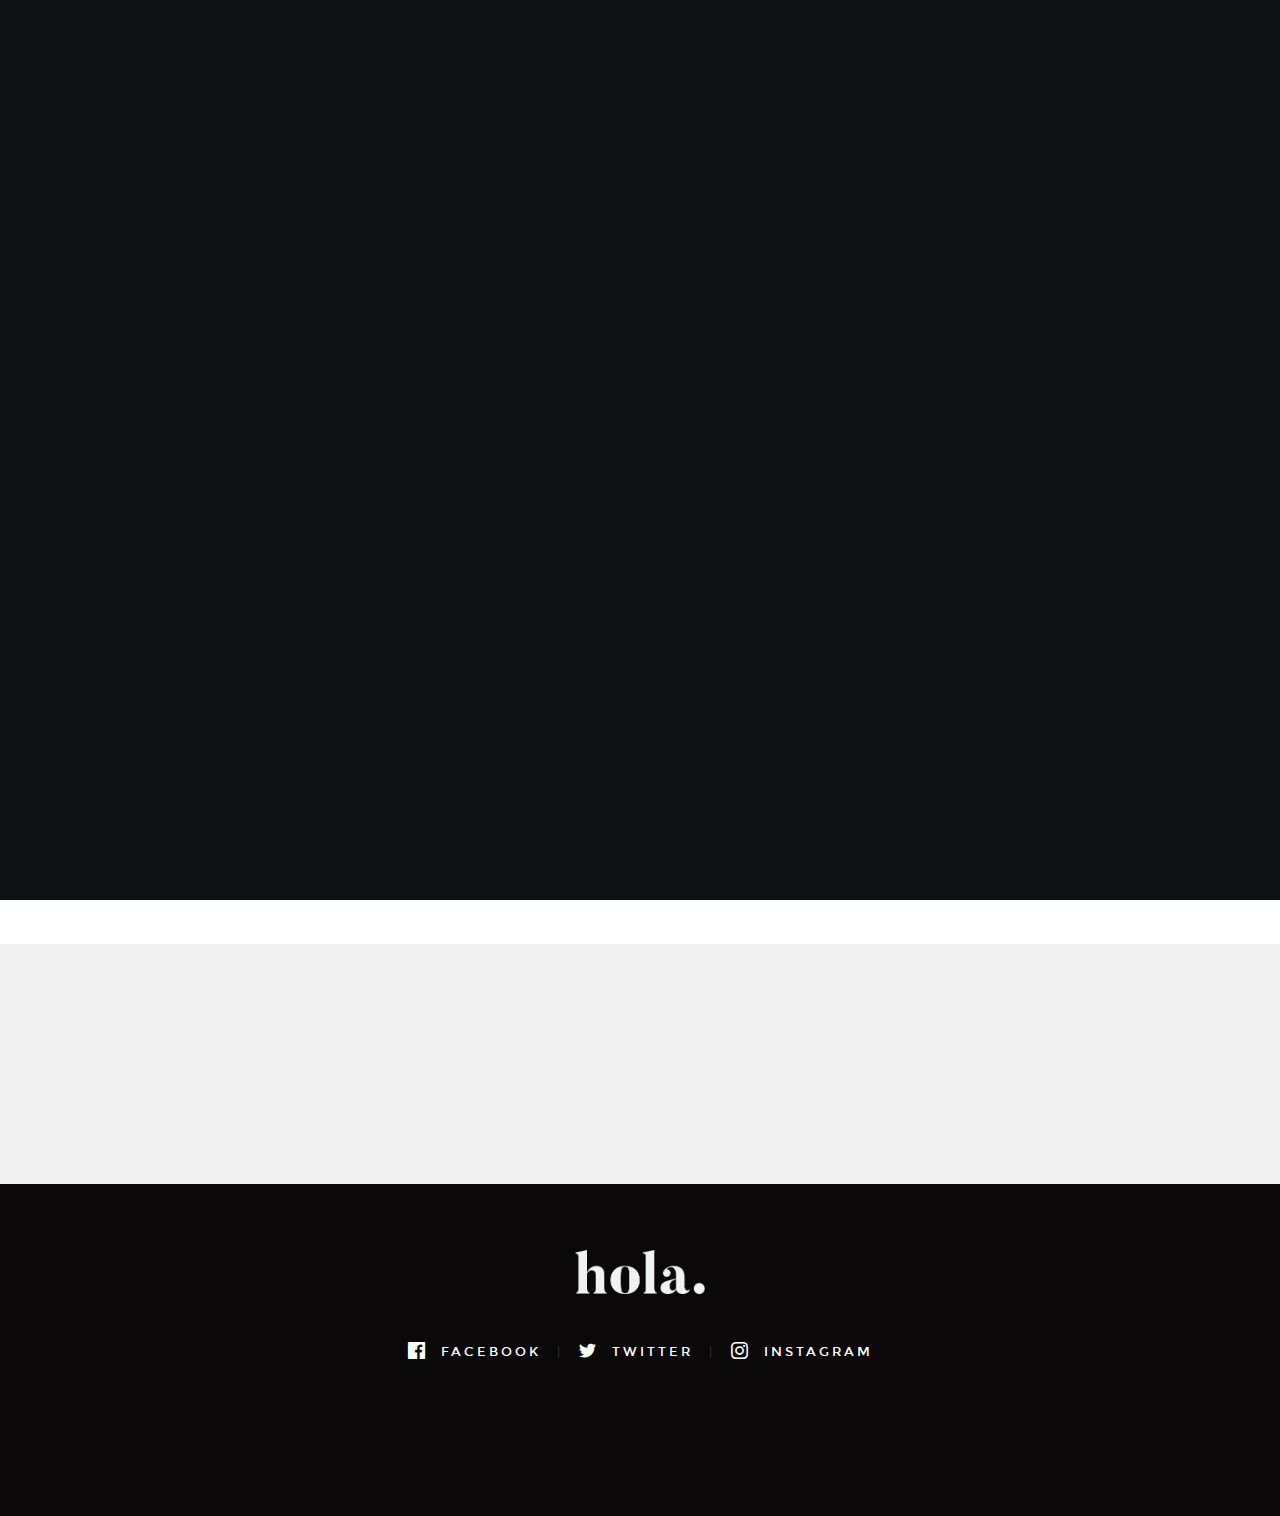
==== firstblog.html @ 87d06a42 "Added blog section for later" ====
<!DOCTYPE html>
<!--[if lt IE 9 ]><html class="no-js oldie" lang="en"> <![endif]-->
<!--[if IE 9 ]><html class="no-js oldie ie9" lang="en"> <![endif]-->
<!--[if (gte IE 9)|!(IE)]><!-->
<html class="no-js" lang="en">
<!--<![endif]-->

<head>

    <!--- basic page needs
    ================================================== -->
    <meta charset="utf-8">
    <title>Blog Single - Hola</title>
    <meta name="description" content="">
    <meta name="author" content="">

    <!-- mobile specific metas
    ================================================== -->
    <meta name="viewport" content="width=device-width, initial-scale=1">

    <!-- CSS
    ================================================== -->
    <link rel="stylesheet" href="css/base.css">
    <link rel="stylesheet" href="css/vendor.css">
    <link rel="stylesheet" href="css/main.css">

    <!-- script
    ================================================== -->
    <script src="js/modernizr.js"></script>
    <script src="js/pace.min.js"></script>

    <!-- favicons
    ================================================== -->
    <link rel="shortcut icon" href="favicon.ico" type="image/x-icon">
    <link rel="icon" href="favicon.ico" type="image/x-icon">

</head>


<body id="top">

    <!-- header
    ================================================== -->
    <header class="s-header">

        <!-- <div class="header-logo">
            <a class="site-logo" href="index.html"><img src="images/logo.png" alt="Homepage"></a>

        </div> -->

        <nav class="header-nav-wrap">
            <ul class="header-nav">
                <li><a href="index.html#home" title="home">Home</a></li>
                <li><a href="index.html#about" title="about">About</a></li>
                <li><a href="index.html#works" title="works">Works</a></li>
                <li class="current"><a href="blog.html" title="blog">Blog</a></li>
                <li><a href="index.html#contact" title="contact">Contact</a></li>
            </ul>
        </nav>

        <a class="header-menu-toggle" href="#0"><span>Menu</span></a>

    </header> <!-- end s-header -->


    <article class="blog-single">

        <!-- page header/blog hero
        ================================================== -->
        <div class="page-header page-header--single page-hero" style="background-image:url(images/blog/blog-bg-02.jpg)">

            <div class="row page-header__content narrow">
                <article class="col-full">
                    <div class="page-header__info">
                        <!-- <div class="page-header__cat">
                            <a href="#0">Branding</a><a href="#0">Design</a>
                        </div> -->
                    </div>
                    <h1 class="page-header__title">
                        <a href="#0" title="">
                            Blog coming soon.
                        </a>
                    </h1>
                    <ul class="page-header__meta">
                        <li class="date">May 23, 2019</li>
                        <li class="author">
                            By
                            <span>Alexandro Fuentelzas</span>
                        </li>
                    </ul>

                </article>
            </div>

        </div> <!-- end page-header -->

        <div class="row blog-content">
            <div class="col-full blog-content__main">

                <p class="lead">Will add content soon.</p>

                <!-- <p>Duis ex ad cupidatat tempor Excepteur cillum cupidatat fugiat nostrud cupidatat dolor sunt sint sit nisi est eu exercitation incididunt adipisicing veniam velit id fugiat enim mollit amet anim veniam dolor dolor irure velit commodo cillum sit nulla ullamco magna amet magna cupidatat qui labore cillum sit in tempor veniam consequat non laborum adipisicing aliqua ea nisi sint ut quis proident ullamco ut dolore culpa occaecat ut laboris in sit minim cupidatat ut dolor voluptate enim veniam consequat occaecat fugiat in adipisicing in amet Ut nulla nisi non ut enim aliqua laborum mollit quis nostrud sed sed.
                </p>

                <p>
                <img src="images/wheel-1000.jpg"
                     srcset="images/wheel-2000.jpg 2000w,
                        images/wheel-1000.jpg 1000w,
                        images/wheel-500.jpg 500w"
                     sizes="(max-width: 2000px) 100vw, 2000px" alt="">
                </p>

                <h2>Large Heading</h2>

                <p>Harum quidem rerum facilis est et expedita distinctio. Nam libero tempore, cum soluta nobis est eligendi optio cumque nihil impedit quo minus <a href="http://#">omnis voluptas assumenda est</a> id quod maxime placeat facere possimus, omnis dolor repellendus. Temporibus autem quibusdam et aut officiis debitis aut rerum necessitatibus saepe eveniet ut et.</p>

                <blockquote><p>This is a simple example of a styled blockquote. A blockquote tag typically specifies a section that is quoted from another source of some sort, or highlighting text in your post.</p></blockquote>

                <p>Odio dignissimos ducimus qui blanditiis praesentium voluptatum deleniti atque corrupti dolores et quas molestias excepturi sint occaecati cupiditate non provident, similique sunt in culpa. Aenean eu leo quam. Pellentesque ornare sem lacinia quam venenatis vestibulum. Nulla vitae elit libero, a pharetra augue laboris in sit minim cupidatat ut dolor voluptate enim veniam consequat occaecat fugiat in adipisicing in amet Ut nulla nisi non ut enim aliqua laborum mollit quis nostrud sed sed.</p>

                <h3>Smaller Heading</h3>

                <p>Dolores et quas molestias excepturi sint occaecati cupiditate non provident, similique sunt in culpa. Aenean eu leo quam. Pellentesque ornare sem lacinia quam venenatis vestibulum. Nulla vitae elit libero, a pharetra augue laboris in sit minim cupidatat ut dolor voluptate enim veniam consequat occaecat fugiat in adipisicing in amet Ut nulla nisi non ut enim aliqua laborum mollit quis nostrud sed sed.

<pre><code>
code {
    font-size: 1.4rem;
    margin: 0 .2rem;
    padding: .2rem .6rem;
    white-space: nowrap;
    background: #F1F1F1;
    border: 1px solid #E1E1E1;
    border-radius: 3px;
}
</code></pre>

                <p>Odio dignissimos ducimus qui blanditiis praesentium voluptatum deleniti atque corrupti dolores et quas molestias excepturi sint occaecati cupiditate non provident, similique sunt in culpa.</p>

                <ul>
                    <li>Donec nulla non metus auctor fringilla.
                        <ul>
                            <li>Lorem ipsum dolor sit amet.</li>
                            <li>Lorem ipsum dolor sit amet.</li>
                            <li>Lorem ipsum dolor sit amet.</li>
                        </ul>
                    </li>
                    <li>Donec nulla non metus auctor fringilla.</li>
                    <li>Donec nulla non metus auctor fringilla.</li>
                </ul>

                <p>Odio dignissimos ducimus qui blanditiis praesentium voluptatum deleniti atque corrupti dolores et quas molestias excepturi sint occaecati cupiditate non provident, similique sunt in culpa. Aenean eu leo quam. Pellentesque ornare sem lacinia quam venenatis vestibulum. Nulla vitae elit libero, a pharetra augue laboris in sit minim cupidatat ut dolor voluptate enim veniam consequat occaecat fugiat in adipisicing in amet Ut nulla nisi non ut enim aliqua laborum mollit quis nostrud sed sed.</p> -->

                <p class="blog-content__tags">
                    <span>Post Tags</span>

                    <span class="blog-content__tag-list">
                        <a href="#0">Tech</a>
                        <!-- <a href="#0">lectus</a>
                        <a href="#0">varius</a>
                        <a href="#0">turpis</a> -->
                    </span>

                </p>

                <div class="blog-content__pagenav">
                    <!-- <div class="blog-content__nav">
                        <div class="blog-content__prev">
                            <a href="#0" rel="prev">
                                <span>Previous Post</span>
                                Tips on Minimalist Design
                            </a>
                        </div>
                        <div class="blog-content__next">
                            <a href="#0" rel="next">
                                <span>Next Post</span>
                                Less Is More
                            </a>
                        </div>
                    </div> -->

                    <div class="blog-content__all">
                        <a href="mainblogsite.html" class="btn btn--primary">
                            View All Post
                        </a>
                    </div>
                </div>

            </div><!-- end blog-content__main -->
        </div> <!-- end blog-content -->

    </article>


    <!-- comments
    ================================================== -->
    <div class="comments-wrap">

        <div id="comments" class="row">
            <div class="col-full">

               <!-- <h3>5 Comments</h3> -->

               <!-- commentlist -->
               <!-- <ol class="commentlist">

                    <li class="depth-1 comment">

                        <div class="comment__avatar">
                            <img width="50" height="50" class="avatar" src="images/avatars/user-01.jpg" alt="">
                        </div>

                        <div class="comment__content">

                            <div class="comment__info">
                                <cite>Itachi Uchiha</cite>

                                <div class="comment__meta">
                                    <time class="comment__time">Sep 16, 2017 @ 23:05</time>
                                    <span class="sep">|</span><a class="reply" href="#">Reply</a>
                                </div>
                            </div>

                            <div class="comment__text">
                            <p>Adhuc quaerendum est ne, vis ut harum tantas noluisse, id suas iisque mei. Nec te inani ponderum vulputate,
                            facilisi expetenda has et. Iudico dictas scriptorem an vim, ei alia mentitum est, ne has voluptua praesent.</p>
                            </div>

                        </div>

                    </li>

                    <li class="thread-alt depth-1 comment">

                        <div class="comment__avatar">
                            <img width="50" height="50" class="avatar" src="images/avatars/user-04.jpg" alt="">
                        </div>

                        <div class="comment__content">

                            <div class="comment__info">
                            <cite>John Doe</cite>

                            <div class="comment__meta">
                                <time class="comment__time">Sep 16, 2017 @ 24:05</time>
                                <span class="sep">|</span><a class="reply" href="#">Reply</a>
                            </div>
                            </div>

                            <div class="comment__text">
                            <p>Sumo euismod dissentiunt ne sit, ad eos iudico qualisque adversarium, tota falli et mei. Esse euismod
                            urbanitas ut sed, et duo scaevola pericula splendide. Primis veritus contentiones nec ad, nec et
                            tantas semper delicatissimi.</p>
                            </div>

                        </div>

                        <ul class="children">

                            <li class="depth-2 comment">

                                <div class="comment__avatar">
                                    <img width="50" height="50" class="avatar" src="images/avatars/user-03.jpg" alt="">
                                </div>

                                <div class="comment__content">

                                    <div class="comment__info">
                                        <cite>Kakashi Hatake</cite>

                                        <div class="comment__meta">
                                            <time class="comment__time">Sep 16, 2017 @ 25:05</time>
                                            <span class="sep">|</span><a class="reply" href="#">Reply</a>
                                        </div>
                                    </div>

                                    <div class="comment__text">
                                        <p>Duis sed odio sit amet nibh vulputate
                                        cursus a sit amet mauris. Morbi accumsan ipsum velit. Duis sed odio sit amet nibh vulputate
                                        cursus a sit amet mauris</p>
                                    </div>

                                </div>

                                <ul class="children">

                                    <li class="depth-3 comment">

                                        <div class="comment__avatar">
                                            <img width="50" height="50" class="avatar" src="images/avatars/user-04.jpg" alt="">
                                        </div>

                                        <div class="comment__content">

                                            <div class="comment__info">
                                            <cite>John Doe</cite>

                                            <div class="comment__meta">
                                                <time class="comment__time">Sep 16, 2017 @ 25:15</time>
                                                <span class="sep">|</span><a class="reply" href="#">Reply</a>
                                            </div>
                                            </div>

                                            <div class="comment__text">
                                            <p>Investigationes demonstraverunt lectores legere me lius quod ii legunt saepius. Claritas est
                                            etiam processus dynamicus, qui sequitur mutationem consuetudium lectorum.</p>
                                            </div>

                                        </div>

                                    </li>

                                </ul>

                            </li>

                        </ul>

                    </li>

                    <li class="depth-1 comment">

                        <div class="comment__avatar">
                            <img width="50" height="50" class="avatar" src="images/avatars/user-02.jpg" alt="">
                        </div>

                        <div class="comment__content">

                            <div class="comment__info">
                            <cite>Shikamaru Nara</cite>

                            <div class="comment__meta">
                                <time class="comment-time">Sep 16, 2017 @ 25:15</time>
                                <span class="sep">|</span><a class="reply" href="#">Reply</a>
                            </div>
                            </div>

                            <div class="comment__text">
                            <p>Typi non habent claritatem insitam; est usus legentis in iis qui facit eorum claritatem.</p>
                            </div>

                        </div>

                    </li>

                </ol> --> <!-- Commentlist End -->

               <!-- respond -->
               <div class="respond">

                    <!-- <h3>Leave a Comment</h3> -->

                    <!-- <form name="contactForm" id="contactForm" method="post" action="">
                        <fieldset>

                        <div class="form-field">
                                <input name="cName" type="text" id="cName" class="full-width" placeholder="Your Name" value="">
                        </div>

                        <div class="form-field">
                                <input name="cEmail" type="text" id="cEmail" class="full-width" placeholder="Your Email" value="">
                        </div>

                        <div class="form-field">
                                <input name="cWebsite" type="text" id="cWebsite" class="full-width" placeholder="Website" value="">
                        </div>

                        <div class="message form-field">
                            <textarea name="cMessage" id="cMessage" class="full-width" placeholder="Your Message"></textarea>
                        </div>

                        <button type="submit" class="submit btn--primary">Submit</button>

                        </fieldset>
                    </form> --> <!-- Form End -->

                </div> <!-- Respond End -->

            </div> <!-- end col-full -->
        </div> <!-- end row comments -->
    </div> <!-- end comments-wrap -->


    <!-- footer
    ================================================== -->
    <footer>
            <div class="row">
                <div class="col-full">

                    <div class="footer-logo">
                        <a class="footer-site-logo" href="#0"><img src="images/logo.png" alt="Homepage"></a>
                    </div>

                    <ul class="footer-social">
                        <li><a href="#0">
                            <i class="im im-facebook" aria-hidden="true"></i>
                            <span>Facebook</span>
                        </a></li>
                        <li><a href="#0">
                            <i class="im im-twitter" aria-hidden="true"></i>
                            <span>Twitter</span>
                        </a></li>
                        <li><a href="#0">
                            <i class="im im-instagram" aria-hidden="true"></i>
                            <span>Instagram</span>
                        </a></li>

                    </ul>

                </div>
            </div>

            <div class="row footer-bottom">

                <div class="col-twelve">
                    <!-- <div class="copyright">
                        <span>© Copyright Hola 2017</span>
                        <span>Design by <a href="https://www.styleshout.com/">styleshout</a></span>
                    </div> -->

                    <div class="go-top">
                    <a class="smoothscroll" title="Back to Top" href="#top"><i class="im im-arrow-up" aria-hidden="true"></i></a>
                    </div>
                </div>

            </div> <!-- end footer-bottom -->

        </footer> <!-- end footer -->


        <div id="preloader">
            <div id="loader"></div>
        </div>


        <!-- Java Script
        ================================================== -->
        <script src="js/jquery-3.2.1.min.js"></script>
        <script src="js/plugins.js"></script>
        <script src="js/main.js"></script>

</body>

</html>
---- css/base.css ----
/* ===================================================================
 *
 *  Hola v1.0 Base Stylesheet
 *  10-02-2017
 *  ------------------------------------------------------------------
 *
 *  TOC:
 *  # Normalize
 *  # Basic/base setup styles
 *      ## Media
 *      ## Typography resets
 *      ## links
 *      ## inputs
 *  # grid
 *      ## medium size devices
 *      ## tablets
 *      ## mobile devices
 *      ## small mobile devices
 *  # block grids
 *      ## medium size devices
 *      ## tablets
 *      ## mobile devices
 *      ## small mobile devices
 *  # MISC
 *
 * =================================================================== */


/* ===================================================================
 * # normalize
 * normalize.css v5.0.0 | MIT License |
 * github.com/necolas/normalize.css
 *
 * ------------------------------------------------------------------- */

html {
    font-family: sans-serif;
    line-height: 1.15;
    -ms-text-size-adjust: 100%;
    -webkit-text-size-adjust: 100%;
}

body {
    margin: 0;
}

article, aside, footer, header, nav, section {
    display: block;
}

h1 {
    font-size: 2em;
    margin: 0.67em 0;
}

figcaption, figure, main {
    display: block;
}

figure {
    margin: 1em 40px;
}

hr {
    box-sizing: content-box;
    height: 0;
    overflow: visible;
}

pre {
    font-family: monospace, monospace;
    font-size: 1em;
}

a {
    background-color: transparent;
    -webkit-text-decoration-skip: objects;
}

a:active, a:hover {
    outline-width: 0;
}

abbr[title] {
    border-bottom: none;
    text-decoration: underline;
    text-decoration: underline dotted;
}

b, strong {
    font-weight: inherit;
}

b, strong {
    font-weight: bolder;
}

code, kbd, samp {
    font-family: monospace, monospace;
    font-size: 1em;
}

dfn {
    font-style: italic;
}

mark {
    background-color: #ff0;
    color: #000;
}

small {
    font-size: 80%;
}

sub, sup {
    font-size: 75%;
    line-height: 0;
    position: relative;
    vertical-align: baseline;
}

sub {
    bottom: -0.25em;
}

sup {
    top: -0.5em;
}

audio, video {
    display: inline-block;
}

audio:not([controls]) {
    display: none;
    height: 0;
}

img {
    border-style: none;
}

svg:not(:root) {
    overflow: hidden;
}

button, input, optgroup, select, textarea {
    font-family: sans-serif;
    font-size: 100%;
    line-height: 1.15;
    margin: 0;
}

button, input {
    overflow: visible;
}

button, select {
    text-transform: none;
}

button, html [type="button"], [type="reset"], [type="submit"] {
    -webkit-appearance: button;
}

button::-moz-focus-inner, [type="button"]::-moz-focus-inner, [type="reset"]::-moz-focus-inner, [type="submit"]::-moz-focus-inner {
    border-style: none;
    padding: 0;
}

button:-moz-focusring, [type="button"]:-moz-focusring, [type="reset"]:-moz-focusring, [type="submit"]:-moz-focusring {
    outline: 1px dotted ButtonText;
}

fieldset {
    border: 1px solid #c0c0c0;
    margin: 0 2px;
    padding: 0.35em 0.625em 0.75em;
}

legend {
    box-sizing: border-box;
    color: inherit;
    display: table;
    max-width: 100%;
    padding: 0;
    white-space: normal;
}

progress {
    display: inline-block;
    vertical-align: baseline;
}

textarea {
    overflow: auto;
}

[type="checkbox"], [type="radio"] {
    box-sizing: border-box;
    padding: 0;
}

[type="number"]::-webkit-inner-spin-button, [type="number"]::-webkit-outer-spin-button {
    height: auto;
}

[type="search"] {
    -webkit-appearance: textfield;
    outline-offset: -2px;
}

[type="search"]::-webkit-search-cancel-button, [type="search"]::-webkit-search-decoration {
    -webkit-appearance: none;
}

::-webkit-file-upload-button {
    -webkit-appearance: button;
    font: inherit;
}

details, menu {
    display: block;
}

summary {
    display: list-item;
}

canvas {
    display: inline-block;
}

template {
    display: none;
}

[hidden] {
    display: none;
}


/* ===================================================================
 * # basic/base setup styles - (_basic.scss)
 *
 * ------------------------------------------------------------------- */

html {
    font-size: 62.5%;
    box-sizing: border-box;
}

*, *::before, *::after {
    box-sizing: inherit;
}

body {
    font-weight: normal;
    line-height: 1;
    word-wrap: break-word;
    text-rendering: optimizeLegibility;
    -webkit-overflow-scrolling: touch;
    -webkit-text-size-adjust: none;
}

body, input, button {
    -moz-osx-font-smoothing: grayscale;
    -webkit-font-smoothing: antialiased;
}


/* -------------------------------------------------------------------
 * ## Media - (_basic.scss)
 * ------------------------------------------------------------------- */

img, video {
    max-width: 100%;
    height: auto;
}


/* -------------------------------------------------------------------
 * ## Typography resets - (_basic.scss)
 * ------------------------------------------------------------------- */

div, dl, dt, dd, ul, ol, li, h1, h2, h3, h4, h5, h6, pre, form, p, blockquote, th, td {
    margin: 0;
    padding: 0;
}

h1, h2, h3, h4, h5, h6 {
    -webkit-font-smoothing: auto;
    -webkit-font-smoothing: antialiased;
    -webkit-font-variant-ligatures: common-ligatures;
    -moz-font-variant-ligatures: common-ligatures;
    font-variant-ligatures: common-ligatures;
    text-rendering: optimizeLegibility;
}

em, i {
    font-style: italic;
    line-height: inherit;
}

strong, b {
    font-weight: bold;
    line-height: inherit;
}

small {
    font-size: 60%;
    line-height: inherit;
}

ol, ul {
    list-style: none;
}

li {
    display: block;
}


/* -------------------------------------------------------------------
 * ## links - (_basic.scss)
 * ------------------------------------------------------------------- */

a {
    text-decoration: none;
    line-height: inherit;
}

a img {
    border: none;
}


/* -------------------------------------------------------------------
 * ## inputs - (_basic.scss)
 * ------------------------------------------------------------------- */

fieldset {
    margin: 0;
    padding: 0;
}

input[type="email"],
input[type="number"],
input[type="search"],
input[type="text"],
input[type="tel"],
input[type="url"],
input[type="password"], textarea {
    -webkit-appearance: none;
    -moz-appearance: none;
    -ms-appearance: none;
    -o-appearance: none;
    appearance: none;
}


/* ===================================================================
 * # grid - (_grid.scss)
 *
 * ------------------------------------------------------------------- */

.row {
    width: 94%;
    max-width: 1200px;
    margin: 0 auto;
}

.row:after {
    content: "";
    display: table;
    clear: both;
}

.row .row {
    width: auto;
    max-width: none;
    margin-left: -20px;
    margin-right: -20px;
}


/* column blocks
 * -------------------------------------- */

[class*="col-"] {
    float: left;
}

[class*="col-"] + [class*="col-"].end {
    float: right;
}

[class*="col-"] {
    padding: 0 20px;
}


/* column width classes
 * -------------------------------------- */

.col-one {
    width: 8.33333%;
}

.col-two, .col-1-6 {
    width: 16.66667%;
}

.col-three, .col-1-4 {
    width: 25%;
}

.col-four, .col-1-3 {
    width: 33.33333%;
}

.col-five {
    width: 41.66667%;
}

.col-six, .col-1-2 {
    width: 50%;
}

.col-seven {
    width: 58.33333%;
}

.col-eight, .col-2-3 {
    width: 66.66667%;
}

.col-nine, .col-3-4 {
    width: 75%;
}

.col-ten, .col-5-6 {
    width: 83.33333%;
}

.col-eleven {
    width: 91.66667%;
}

.col-twelve, .col-full {
    width: 100%;
}


/* -------------------------------------------------------------------
 * ## medium size devices - (_grid.scss)
 * ------------------------------------------------------------------- */

@media only screen and (max-width: 1200px) {
    .row .row {
        margin-left: -15px;
        margin-right: -15px;
    }
    [class*="col-"] {
        padding: 0 15px;
    }
    .md-two, .md-1-6 {
        width: 16.66667%;
    }
    .md-one {
        width: 8.33333%;
    }
    .md-three, .md-1-4 {
        width: 25%;
    }
    .md-four, .md-1-3 {
        width: 33.33333%;
    }
    .md-five {
        width: 41.66667%;
    }
    .md-six, .md-1-2 {
        width: 50%;
    }
    .md-seven {
        width: 58.33333%;
    }
    .md-eight, .md-2-3 {
        width: 66.66667%;
    }
    .md-nine, .md-3-4 {
        width: 75%;
    }
    .md-ten, .md-5-6 {
        width: 83.33333%;
    }
    .md-eleven {
        width: 91.66667%;
    }
    .md-twelve, .md-full {
        width: 100%;
    }
}


/* -------------------------------------------------------------------
 * ## tablets - (_grid.scss)
 * ------------------------------------------------------------------- */

@media only screen and (max-width: 800px) {
    .row {
        width: 90%;
    }
    .tab-1-4 {
        width: 25%;
    }
    .tab-1-3 {
        width: 33.33333%;
    }
    .tab-1-2 {
        width: 50%;
    }
    .tab-2-3 {
        width: 66.66667%;
    }
    .tab-3-4 {
        width: 75%;
    }
    .tab-full {
        width: 100%;
    }
}


/* -------------------------------------------------------------------
 * ## mobile devices - (_grid.scss)
 * ------------------------------------------------------------------- */

@media only screen and (max-width: 600px) {
    .row {
        width: auto;
        padding-left: 25px;
        padding-right: 25px;
    }
    .row .row {
        margin-left: -10px;
        margin-right: -10px;
    }
    [class*="col-"] {
        padding: 0 10px;
    }
    .mob-1-4 {
        width: 25%;
    }
    .mob-1-3 {
        width: 33.33333%;
    }
    .mob-1-2 {
        width: 50%;
    }
    .mob-2-3 {
        width: 66.66667%;
    }
    .mob-3-4 {
        width: 75%;
    }
    .mob-full {
        width: 100%;
    }
}


/* -------------------------------------------------------------------
 * ## small mobile devices - (_grid.scss)
 * ------------------------------------------------------------------- */


/* stack columns on small mobile devices
 * ------------------------------------------------------------------- */

@media only screen and (max-width: 400px) {
    .row .row {
        padding-left: 0;
        padding-right: 0;
        margin-left: 0;
        margin-right: 0;
    }
    [class*="col-"] {
        width: 100% !important;
        float: none !important;
        clear: both !important;
        margin-left: 0;
        margin-right: 0;
        padding: 0;
    }
    [class*="col-"] + [class*="col-"].end {
        float: none;
    }
}


/* ===================================================================
 * # block grids - (_grid.scss)
 * ------------------------------------------------------------------- */


/*   Equally-sized columns define at row level
 * ------------------------------------------------------------------- */

[class*="block-"]:after {
    content: "";
    display: table;
    clear: both;
}

.block-1-6 .col-block {
    width: 16.66667%;
}

.block-1-5 .col-block {
    width: 20%;
}

.block-1-4 .col-block {
    width: 25%;
}

.block-1-3 .col-block {
    width: 33.33333%;
}

.block-1-2 .col-block {
    width: 50%;
}


/**
 * Clearing for block grid columns. Allow columns with
 * different heights to align properly.
 */

.block-1-6 .col-block:nth-child(6n+1),
.block-1-5 .col-block:nth-child(5n+1),
.block-1-4 .col-block:nth-child(4n+1),
.block-1-3 .col-block:nth-child(3n+1),
.block-1-2 .col-block:nth-child(2n+1) {
    clear: both;
}


/* -------------------------------------------------------------------
 * ## medium size devices - (_grid.scss)
 * ------------------------------------------------------------------- */

@media only screen and (max-width: 1200px) {
    .block-m-1-6 .col-block {
        width: 16.66667%;
    }
    .block-m-1-5 .col-block {
        width: 20%;
    }
    .block-m-1-4 .col-block {
        width: 25%;
    }
    .block-m-1-3 .col-block {
        width: 33.33333%;
    }
    .block-m-1-2 .col-block {
        width: 50%;
    }
    .block-m-full .col-block {
        width: 100%;
        clear: both;
    }
    [class*="block-m-"] .bgrid:nth-child(n) {
        clear: none;
    }
    .block-m-1-6 .col-block:nth-child(6n+1),
    .block-m-1-5 .col-block:nth-child(5n+1),
    .block-m-1-4 .col-block:nth-child(4n+1),
    .block-m-1-3 .col-block:nth-child(3n+1),
    .block-m-1-2 .col-block:nth-child(2n+1) {
        clear: both;
    }
}


/* -------------------------------------------------------------------
 * ## tablets - (_grid.scss)
 * ------------------------------------------------------------------- */

@media only screen and (max-width: 800px) {
    .block-tab-1-6 .col-block {
        width: 16.66667%;
    }
    .block-tab-1-5 .col-block {
        width: 20%;
    }
    .block-tab-1-4 .col-block {
        width: 25%;
    }
    .block-tab-1-3 .col-block {
        width: 33.33333%;
    }
    .block-tab-1-2 .col-block {
        width: 50%;
    }
    .block-tab-full .col-block {
        width: 100%;
        clear: both;
    }
    [class*="block-tab-"] .bgrid:nth-child(n) {
        clear: none;
    }
    .block-tab-1-6 .col-block:nth-child(6n+1),
    .block-tab-1-6 .col-block:nth-child(5n+1),
    .block-tab-1-4 .col-block:nth-child(4n+1),
    .block-tab-1-3 .col-block:nth-child(3n+1),
    .block-tab-1-2 .col-block:nth-child(2n+1) {
        clear: both;
    }
}


/* -------------------------------------------------------------------
 * ## mobile devices - (_grid.scss)
 * ------------------------------------------------------------------- */

@media only screen and (max-width: 600px) {
    .block-mob-1-6 .col-block {
        width: 16.66667%;
    }
    .block-mob-1-5 .col-block {
        width: 20%;
    }
    .block-mob-1-4 .col-block {
        width: 25%;
    }
    .block-mob-1-3 .col-block {
        width: 33.33333%;
    }
    .block-mob-1-2 .col-block {
        width: 50%;
    }
    .block-mob-full .col-block {
        width: 100%;
        clear: both;
    }
    [class*="block-mob-"] .bgrid:nth-child(n) {
        clear: none;
    }
    .block-mob-1-6 .col-block:nth-child(6n+1),
    .block-mob-1-5 .col-block:nth-child(5n+1),
    .block-mob-1-4 .col-block:nth-child(4n+1),
    .block-mob-1-3 .col-block:nth-child(3n+1),
    .block-mob-1-2 .col-block:nth-child(2n+1) {
        clear: both;
    }
}


/* -------------------------------------------------------------------
 * ## small mobile devices - (_grid.scss)
 * ------------------------------------------------------------------- */


/* stack columns on small mobile devices
 * ------------------------------------------------------------------- */

@media only screen and (max-width: 400px) {
    .stack .col-block {
        width: 100% !important;
        float: none !important;
        clear: both !important;
        margin-left: 0;
        margin-right: 0;
    }
}


/* ===================================================================
 * # MISC  - (_grid.scss)
 *
 * ------------------------------------------------------------------- */

.group:after {
    content: "";
    display: table;
    clear: both;
}


/* Misc Helper Styles
 * -------------------------------------- */

.is-hidden {
    display: none;
}

.is-invisible {
    visibility: hidden;
}

.antialiased {
    -webkit-font-smoothing: antialiased;
    -moz-osx-font-smoothing: grayscale;
}

.overflow-hidden {
    overflow: hidden;
}

.remove-bottom {
    margin-bottom: 0;
}

.half-bottom {
    margin-bottom: 1.5rem !important;
}

.add-bottom {
    margin-bottom: 3rem !important;
}

.no-border {
    border: none;
}

.full-width {
    width: 100%;
}

.text-center {
    text-align: center;
}

.text-left {
    text-align: left;
}

.text-right {
    text-align: right;
}

.pull-left {
    float: left;
}

.pull-right {
    float: right;
}

.align-center {
    margin-left: auto;
    margin-right: auto;
    text-align: center;
}
---- css/vendor.css ----
/* =================================================================== 
 *
 *  Hola v1.0 Vendor/Third Party CSS 
 *  10-02-2017
 *  ------------------------------------------------------------------
 *
 *  TOC:
 *  # Slick slider
 *  # PhotoSwipe Skin
 *  # Prettyprint GitHub Theme
 *
 * =================================================================== */


/* ===================================================================
 * # slick slider
 *
 * ------------------------------------------------------------------- */

.slick-slider {
    position: relative;
    display: block;
    box-sizing: border-box;
    -webkit-touch-callout: none;
    -webkit-user-select: none;
    -khtml-user-select: none;
    -moz-user-select: none;
    -ms-user-select: none;
    user-select: none;
    -ms-touch-action: pan-y;
    touch-action: pan-y;
    -webkit-tap-highlight-color: transparent;
}

.slick-list {
    position: relative;
    overflow: hidden;
    display: block;
    margin: 0;
    padding: 0;
}

.slick-list:focus {
    outline: none;
}

.slick-list.dragging {
    cursor: pointer;
    cursor: hand;
}

.slick-slider .slick-track, .slick-slider .slick-list {
    -webkit-transform: translate3d(0, 0, 0);
    -moz-transform: translate3d(0, 0, 0);
    -ms-transform: translate3d(0, 0, 0);
    -o-transform: translate3d(0, 0, 0);
    transform: translate3d(0, 0, 0);
}

.slick-track {
    position: relative;
    left: 0;
    top: 0;
    display: block;
}

.slick-track:before, .slick-track:after {
    content: "";
    display: table;
}

.slick-track:after {
    clear: both;
}

.slick-loading .slick-track {
    visibility: hidden;
}

.slick-slide {
    float: left;
    height: 100%;
    min-height: 1px;
    display: none;
}

[dir="rtl"] .slick-slide {
    float: right;
}

.slick-slide img {
    display: block;
}

.slick-slide.slick-loading img {
    display: none;
}

.slick-slide.dragging img {
    pointer-events: none;
}

.slick-initialized .slick-slide {
    display: block;
}

.slick-loading .slick-slide {
    visibility: hidden;
}

.slick-vertical .slick-slide {
    display: block;
    height: auto;
    border: 1px solid transparent;
}

.slick-arrow.slick-hidden {
    display: none;
}


/*! PhotoSwipe main CSS by Dmitry Semenov | photoswipe.com | MIT license */


/*
	Styles for basic PhotoSwipe functionality (sliding area, open/close transitions)
*/


/* pswp = photoswipe */

.pswp {
    display: none;
    position: absolute;
    width: 100%;
    height: 100%;
    left: 0;
    top: 0;
    overflow: hidden;
    -ms-touch-action: none;
    touch-action: none;
    z-index: 1500;
    -webkit-text-size-adjust: 100%;
    /* create separate layer, to avoid paint on window.onscroll in webkit/blink */
    -webkit-backface-visibility: hidden;
    outline: none;
}

.pswp * {
    -webkit-box-sizing: border-box;
    box-sizing: border-box;
}

.pswp img {
    max-width: none;
}


/* style is added when JS option showHideOpacity is set to true */

.pswp--animate_opacity {
    /* 0.001, because opacity:0 doesn't trigger Paint action, which causes lag at start of transition */
    opacity: 0.001;
    will-change: opacity;
    /* for open/close transition */
    -webkit-transition: opacity 333ms cubic-bezier(0.4, 0, 0.22, 1);
    transition: opacity 333ms cubic-bezier(0.4, 0, 0.22, 1);
}

.pswp--open {
    display: block;
}

.pswp--zoom-allowed .pswp__img {
    /* autoprefixer: off */
    cursor: -webkit-zoom-in;
    cursor: -moz-zoom-in;
    cursor: zoom-in;
}

.pswp--zoomed-in .pswp__img {
    /* autoprefixer: off */
    cursor: -webkit-grab;
    cursor: -moz-grab;
    cursor: grab;
}

.pswp--dragging .pswp__img {
    /* autoprefixer: off */
    cursor: -webkit-grabbing;
    cursor: -moz-grabbing;
    cursor: grabbing;
}


/*
	Background is added as a separate element.
	As animating opacity is much faster than animating rgba() background-color.
*/

.pswp__bg {
    position: absolute;
    left: 0;
    top: 0;
    width: 100%;
    height: 100%;
    background: #000;
    opacity: 0;
    -webkit-transform: translateZ(0);
    transform: translateZ(0);
    -webkit-backface-visibility: hidden;
    will-change: opacity;
}

.pswp__scroll-wrap {
    position: absolute;
    left: 0;
    top: 0;
    width: 100%;
    height: 100%;
    overflow: hidden;
}

.pswp__container, .pswp__zoom-wrap {
    -ms-touch-action: none;
    touch-action: none;
    position: absolute;
    left: 0;
    right: 0;
    top: 0;
    bottom: 0;
}


/* Prevent selection and tap highlights */

.pswp__container, .pswp__img {
    -webkit-user-select: none;
    -moz-user-select: none;
    -ms-user-select: none;
    user-select: none;
    -webkit-tap-highlight-color: transparent;
    -webkit-touch-callout: none;
}

.pswp__zoom-wrap {
    position: absolute;
    width: 100%;
    -webkit-transform-origin: left top;
    -ms-transform-origin: left top;
    transform-origin: left top;
    /* for open/close transition */
    -webkit-transition: -webkit-transform 333ms cubic-bezier(0.4, 0, 0.22, 1);
    transition: transform 333ms cubic-bezier(0.4, 0, 0.22, 1);
}

.pswp__bg {
    will-change: opacity;
    /* for open/close transition */
    -webkit-transition: opacity 333ms cubic-bezier(0.4, 0, 0.22, 1);
    transition: opacity 333ms cubic-bezier(0.4, 0, 0.22, 1);
}

.pswp--animated-in .pswp__bg, .pswp--animated-in .pswp__zoom-wrap {
    -webkit-transition: none;
    transition: none;
}

.pswp__container, .pswp__zoom-wrap {
    -webkit-backface-visibility: hidden;
}

.pswp__item {
    position: absolute;
    left: 0;
    right: 0;
    top: 0;
    bottom: 0;
    overflow: hidden;
}

.pswp__img {
    position: absolute;
    width: auto;
    height: auto;
    top: 0;
    left: 0;
}


/*
	stretched thumbnail or div placeholder element (see below)
	style is added to avoid flickering in webkit/blink when layers overlap
*/

.pswp__img--placeholder {
    -webkit-backface-visibility: hidden;
}


/*
	div element that matches size of large image
	large image loads on top of it
*/

.pswp__img--placeholder--blank {
    background: #222;
}

.pswp--ie .pswp__img {
    width: 100% !important;
    height: auto !important;
    left: 0;
    top: 0;
}


/*
	Error message appears when image is not loaded
	(JS option errorMsg controls markup)
*/

.pswp__error-msg {
    position: absolute;
    left: 0;
    top: 50%;
    width: 100%;
    text-align: center;
    font-size: 14px;
    line-height: 16px;
    margin-top: -8px;
    color: #CCC;
}

.pswp__error-msg a {
    color: #CCC;
    text-decoration: underline;
}


/* ===================================================================
 * # PhotoSwipe Skin
 *
 * ------------------------------------------------------------------- */


/*
    Contents:

    1. Buttons
    2. Share modal and links
    3. Index indicator ("1 of X" counter)
    4. Caption
    5. Loading indicator
    6. Additional styles (root element, top bar, idle state, hidden state, etc.)
*/


/* -------------------------------------------------------------------
 * ## 1. buttons
 * ------------------------------------------------------------------- */


/* <button> css reset */

.pswp__button {
    width: 44px;
    height: 44px;
    line-height: 1;
    position: relative;
    background: none;
    cursor: pointer;
    overflow: visible;
    -webkit-appearance: none;
    display: block;
    border: 0;
    padding: 0;
    margin: 0;
    float: right;
    opacity: 0.6;
    -webkit-transition: opacity 0.2s;
    transition: opacity 0.2s;
    -webkit-box-shadow: none;
    box-shadow: none;
}

.pswp__button:focus, .pswp__button:hover {
    opacity: 1;
    background-color: transparent;
}

.pswp__button:active {
    outline: none;
    opacity: 0.9;
}

.pswp__button::-moz-focus-inner {
    padding: 0;
    border: 0;
}


/* 
pswp__ui--over-close class it added when mouse is 
over element that should close gallery 
*/

.pswp__ui--over-close .pswp__button--close {
    opacity: 1;
}

.pswp__button, .pswp__button--arrow--left:before, .pswp__button--arrow--right:before {
    background: url(../images/photoswipe/default-skin.png) 0 0 no-repeat;
    background-size: 264px 88px;
    width: 44px;
    height: 44px;
}

@media (-webkit-min-device-pixel-ratio: 1.1), (-webkit-min-device-pixel-ratio: 1.09375), (min-resolution: 105dpi), (min-resolution: 1.1dppx) {
    /* Serve SVG sprite if browser supports SVG and resolution is more than 105dpi */
    .pswp--svg .pswp__button, .pswp--svg .pswp__button--arrow--left:before, .pswp--svg .pswp__button--arrow--right:before {
        background-image: url(images/photoswipe/default-skin.svg);
    }
    .pswp--svg .pswp__button--arrow--left, .pswp--svg .pswp__button--arrow--right {
        background: none;
    }
}

.pswp__button--close {
    background-position: 0 -44px;
}

.pswp__button--share {
    background-position: -44px -44px;
}

.pswp__button--fs {
    display: none;
}

.pswp--supports-fs .pswp__button--fs {
    display: block;
}

.pswp--fs .pswp__button--fs {
    background-position: -44px 0;
}

.pswp__button--zoom {
    display: none;
    background-position: -88px 0;
}

.pswp--zoom-allowed .pswp__button--zoom {
    display: block;
}

.pswp--zoomed-in .pswp__button--zoom {
    background-position: -132px 0;
}


/* no arrows on touch screens */

.pswp--touch .pswp__button--arrow--left, .pswp--touch .pswp__button--arrow--right {
    visibility: hidden;
}


/*
Arrow buttons hit area
(icon is added to :before pseudo-element)
*/

.pswp__button--arrow--left, .pswp__button--arrow--right {
    background: none;
    top: 50%;
    margin-top: -22px;
    width: 30px;
    height: 32px;
    position: absolute;
}

.pswp__button--arrow--left {
    left: 12px;
}

.pswp__button--arrow--right {
    right: 12px;
}

.pswp__button--arrow--left:before, .pswp__button--arrow--right:before {
    content: '';
    top: 0;
    background-color: rgba(0, 0, 0, 0.3);
    height: 30px;
    width: 32px;
    position: absolute;
    border-radius: 3px;
}

.pswp__button--arrow--left:before {
    left: 6px;
    background-position: -138px -44px;
}

.pswp__button--arrow--right:before {
    right: 6px;
    background-position: -94px -44px;
}


/* -------------------------------------------------------------------
 * ## 2. Share modal/popup and links
 * ------------------------------------------------------------------- */

.pswp__counter, .pswp__share-modal {
    -webkit-user-select: none;
    -moz-user-select: none;
    -ms-user-select: none;
    user-select: none;
}

.pswp__share-modal {
    display: block;
    background: rgba(0, 0, 0, 0.5);
    width: 100%;
    height: 100%;
    top: 0;
    left: 0;
    padding: 10px;
    position: absolute;
    z-index: 1600;
    opacity: 0;
    -webkit-transition: opacity 0.25s ease-out;
    transition: opacity 0.25s ease-out;
    -webkit-backface-visibility: hidden;
    will-change: opacity;
}

.pswp__share-modal--hidden {
    display: none;
}

.pswp__share-tooltip {
    z-index: 1620;
    position: absolute;
    background: #FFF;
    top: 56px;
    border-radius: 3px;
    display: block;
    width: auto;
    right: 44px;
    -webkit-box-shadow: 0 2px 5px rgba(0, 0, 0, 0.25);
    box-shadow: 0 2px 5px rgba(0, 0, 0, 0.25);
    -webkit-transform: translateY(6px);
    -ms-transform: translateY(6px);
    transform: translateY(6px);
    -webkit-transition: -webkit-transform 0.25s;
    transition: transform 0.25s;
    -webkit-backface-visibility: hidden;
    will-change: transform;
}

.pswp__share-tooltip a {
    display: block;
    padding: 9px 15px;
    color: #000;
    text-decoration: none;
    font-size: 13px;
    line-height: 18px;
}

.pswp__share-tooltip a:hover {
    text-decoration: none;
    color: #000;
}

.pswp__share-tooltip a:first-child {
    /* round corners on the first/last list item */
    border-radius: 3px 3px 0 0;
}

.pswp__share-tooltip a:last-child {
    border-radius: 0 0 3px 3px;
}

.pswp__share-modal--fade-in {
    opacity: 1;
}

.pswp__share-modal--fade-in .pswp__share-tooltip {
    -webkit-transform: translateY(0);
    -ms-transform: translateY(0);
    transform: translateY(0);
}


/* increase size of share links on touch devices */

.pswp--touch .pswp__share-tooltip a {
    padding: 16px 12px;
}

a.pswp__share--facebook:before {
    content: '';
    display: block;
    width: 0;
    height: 0;
    position: absolute;
    top: -12px;
    right: 15px;
    border: 6px solid transparent;
    border-bottom-color: #FFF;
    -webkit-pointer-events: none;
    -moz-pointer-events: none;
    pointer-events: none;
}

a.pswp__share--facebook:hover {
    background: #3E5C9A;
    color: #FFF;
}

a.pswp__share--facebook:hover:before {
    border-bottom-color: #3E5C9A;
}

a.pswp__share--twitter:hover {
    background: #55ACEE;
    color: #FFF;
}

a.pswp__share--pinterest:hover {
    background: #CCC;
    color: #CE272D;
}

a.pswp__share--download:hover {
    background: #DDD;
}


/* -------------------------------------------------------------------
 * ## 3. Index indicator ("1 of X" counter)
 * ------------------------------------------------------------------- */

.pswp__counter {
    position: absolute;
    left: 6px;
    top: 0;
    height: 44px;
    font-size: 13px;
    line-height: 44px;
    color: #FFF;
    opacity: 0.75;
    padding: 0 10px;
}


/* -------------------------------------------------------------------
 * ## 4. Caption
 * ------------------------------------------------------------------- */

.pswp__caption {
    position: absolute;
    left: 0;
    bottom: 0;
    width: 100%;
    min-height: 45px;
}

.pswp__caption h4 {
    font-size: 1.8rem;
    line-height: 1.333;
    margin: 0 0 .6rem;
    color: #FFFFFF;
}

.pswp__caption small {
    font-size: 11px;
    color: rgba(255, 255, 255, 0.5);
}

.pswp__caption__center {
    text-align: center;
    max-width: 900px;
    margin: 0 auto;
    font-size: 13px;
    padding: 10px;
    line-height: 20px;
    color: rgba(255, 255, 255, 0.5);
}

.pswp__caption--empty {
    display: none;
}


/* Fake caption element, used to calculate height of next/prev image */

.pswp__caption--fake {
    visibility: hidden;
}


/* -------------------------------------------------------------------
 * ## 5. Loading indicator (preloader)
 * You can play with it here - http://codepen.io/dimsemenov/pen/yyBWoR
 * ------------------------------------------------------------------- */

.pswp__preloader {
    width: 44px;
    height: 44px;
    position: absolute;
    top: 0;
    left: 50%;
    margin-left: -22px;
    opacity: 0;
    -webkit-transition: opacity 0.25s ease-out;
    transition: opacity 0.25s ease-out;
    will-change: opacity;
    direction: ltr;
}

.pswp__preloader__icn {
    width: 20px;
    height: 20px;
    margin: 12px;
}

.pswp__preloader--active {
    opacity: 1;
}

.pswp__preloader--active .pswp__preloader__icn {
    /* We use .gif in browsers that don't support CSS animation */
    background: url(..images/photoswipe/preloader.gif) 0 0 no-repeat;
}

.pswp--css_animation .pswp__preloader--active {
    opacity: 1;
}

.pswp--css_animation .pswp__preloader--active .pswp__preloader__icn {
    -webkit-animation: clockwise 500ms linear infinite;
    animation: clockwise 500ms linear infinite;
}

.pswp--css_animation .pswp__preloader--active .pswp__preloader__donut {
    -webkit-animation: donut-rotate 1000ms cubic-bezier(0.4, 0, 0.22, 1) infinite;
    animation: donut-rotate 1000ms cubic-bezier(0.4, 0, 0.22, 1) infinite;
}

.pswp--css_animation .pswp__preloader__icn {
    background: none;
    opacity: 0.75;
    width: 14px;
    height: 14px;
    position: absolute;
    left: 15px;
    top: 15px;
    margin: 0;
}

.pswp--css_animation .pswp__preloader__cut {
    /* 
			The idea of animating inner circle is based on Polymer ("material") loading indicator 
			 by Keanu Lee https://blog.keanulee.com/2014/10/20/the-tale-of-three-spinners.html
		*/
    position: relative;
    width: 7px;
    height: 14px;
    overflow: hidden;
}

.pswp--css_animation .pswp__preloader__donut {
    -webkit-box-sizing: border-box;
    box-sizing: border-box;
    width: 14px;
    height: 14px;
    border: 2px solid #FFF;
    border-radius: 50%;
    border-left-color: transparent;
    border-bottom-color: transparent;
    position: absolute;
    top: 0;
    left: 0;
    background: none;
    margin: 0;
}

@media screen and (max-width: 1024px) {
    .pswp__preloader {
        position: relative;
        left: auto;
        top: auto;
        margin: 0;
        float: right;
    }
}

@-webkit-keyframes clockwise {
    0% {
        -webkit-transform: rotate(0deg);
        transform: rotate(0deg);
    }
    100% {
        -webkit-transform: rotate(360deg);
        transform: rotate(360deg);
    }
}

@keyframes clockwise {
    0% {
        -webkit-transform: rotate(0deg);
        transform: rotate(0deg);
    }
    100% {
        -webkit-transform: rotate(360deg);
        transform: rotate(360deg);
    }
}

@-webkit-keyframes donut-rotate {
    0% {
        -webkit-transform: rotate(0);
        transform: rotate(0);
    }
    50% {
        -webkit-transform: rotate(-140deg);
        transform: rotate(-140deg);
    }
    100% {
        -webkit-transform: rotate(0);
        transform: rotate(0);
    }
}

@keyframes donut-rotate {
    0% {
        -webkit-transform: rotate(0);
        transform: rotate(0);
    }
    50% {
        -webkit-transform: rotate(-140deg);
        transform: rotate(-140deg);
    }
    100% {
        -webkit-transform: rotate(0);
        transform: rotate(0);
    }
}


/* -------------------------------------------------------------------
 * ## 6. additional styles
 * ------------------------------------------------------------------- */


/* root element of UI */

.pswp {
    font-family: "montserrat-regular", sans-serif;
}

.pswp__ui {
    -webkit-font-smoothing: auto;
    visibility: visible;
    opacity: 1;
    z-index: 1550;
}


/* top black bar with buttons and "1 of X" indicator */

.pswp__top-bar {
    position: absolute;
    left: 0;
    top: 0;
    height: 44px;
    width: 100%;
    padding: 0 6px;
}

.pswp__caption, .pswp__top-bar, .pswp--has_mouse .pswp__button--arrow--left, .pswp--has_mouse .pswp__button--arrow--right {
    -webkit-backface-visibility: hidden;
    will-change: opacity;
    -webkit-transition: opacity 333ms cubic-bezier(0.4, 0, 0.22, 1);
    transition: opacity 333ms cubic-bezier(0.4, 0, 0.22, 1);
}


/* pswp--has_mouse class is added only when two subsequent mousemove events occur */

.pswp--has_mouse .pswp__button--arrow--left, .pswp--has_mouse .pswp__button--arrow--right {
    visibility: visible;
}

.pswp__top-bar, .pswp__caption {
    background-color: rgba(0, 0, 0, 0.5);
}


/* pswp__ui--fit class is added when main image "fits" between top bar and bottom bar (caption) */

.pswp__ui--fit .pswp__top-bar, .pswp__ui--fit .pswp__caption {
    background-color: rgba(0, 0, 0, 0.3);
}


/* pswp__ui--idle class is added when mouse isn't moving for several seconds (JS option timeToIdle) */

.pswp__ui--idle .pswp__top-bar {
    opacity: 0;
}

.pswp__ui--idle .pswp__button--arrow--left, .pswp__ui--idle .pswp__button--arrow--right {
    opacity: 0;
}


/*
	pswp__ui--hidden class is added when controls are hidden
	e.g. when user taps to toggle visibility of controls
*/

.pswp__ui--hidden .pswp__top-bar, .pswp__ui--hidden .pswp__caption, .pswp__ui--hidden .pswp__button--arrow--left, .pswp__ui--hidden .pswp__button--arrow--right {
    /* Force paint & create composition layer for controls. */
    opacity: 0.001;
}


/* pswp__ui--one-slide class is added when there is just one item in gallery */

.pswp__ui--one-slide .pswp__button--arrow--left, .pswp__ui--one-slide .pswp__button--arrow--right, .pswp__ui--one-slide .pswp__counter {
    display: none;
}

.pswp__element--disabled {
    display: none !important;
}

.pswp--minimal--dark .pswp__top-bar {
    background: none;
}


/* ===================================================================
 * # Prettyprint GitHub Theme
 *
 * ------------------------------------------------------------------- */

.prettyprint {
    background: #F1F1F1;
    font-family: Menlo, 'Bitstream Vera Sans Mono', 'DejaVu Sans Mono', Monaco, Consolas, monospace;
    font-size: 12px;
    line-height: 1.5;
    border-radius: 3px;
    border: none;
}

.pln {
    color: #333333;
}

@media screen {
    .str {
        color: #dd1144;
    }
    .kwd {
        color: #333333;
    }
    .com {
        color: #999988;
    }
    .typ {
        color: #445588;
    }
    .lit {
        color: #445588;
    }
    .pun {
        color: #333333;
    }
    .opn {
        color: #333333;
    }
    .clo {
        color: #333333;
    }
    .tag {
        color: navy;
    }
    .atn {
        color: teal;
    }
    .atv {
        color: #dd1144;
    }
    .dec {
        color: #333333;
    }
    .var {
        color: teal;
    }
    .fun {
        color: #990000;
    }
}

@media print, projection {
    .str {
        color: #006600;
    }
    .kwd {
        color: #006;
        font-weight: bold;
    }
    .com {
        color: #600;
        font-style: italic;
    }
    .typ {
        color: #404;
        font-weight: bold;
    }
    .lit {
        color: #004444;
    }
    .pun, .opn, .clo {
        color: #444400;
    }
    .tag {
        color: #006;
        font-weight: bold;
    }
    .atn {
        color: #440044;
    }
    .atv {
        color: #006600;
    }
}


/* Specify class=linenums on a pre to get line numbering */

ol.linenums {
    margin-top: 0;
    margin-bottom: 0;
}


/* IE indents via margin-left */

li.L0, li.L1, li.L2, li.L3, li.L4, li.L5, li.L6, li.L7, li.L8, li.L9 {
    /* */
}


/* Alternate shading for lines */

li.L1, li.L3, li.L5, li.L7, li.L9 {
    /* */
}
---- css/main.css ----
/* ===================================================================
 *
 *  Hola v1.0 Main Stylesheet
 *  10-02-2017
 *  ------------------------------------------------------------------
 *
 *  TOC:
 *  # webfonts and iconfonts
 *  # base style overrides
 *      ## links
 *  # typography & general theme styles
 *      ## lists
 *      ## responsive video container
 *      ## floated image
 *      ## tables
 *      ## spacing
 *      ## pace.js styles - minimal
 *  # forms
 *      ## style placeholder text
 *      ## Change Autocomplete styles in Chrome
 *  # buttons
 *  # additional components
 *      ## alert box
 *      ## additional typo styles
 *      ## skillbars
 *  # common and reusable theme styles
 *      ## section intro
 *      ## blog-list
 *  # header styles
 *      ## header logo
 *      ## mobile menu toggle
 *      ## navigation
 *  # home
 *      ## home content
 *      ## home social
 *      ## home animations
 *  # about
 *      ## timeline
 *  # works
 *      ## bricks/masonry
 *  # testimonials
 *  # blog
 *  # cta
 *  # stats
 *  # contact
 *  # footer
 *      ## go to top
 *  # blog styles
 *      ## blog page header
 *      ## blog content
 *      ## comments
 *
 * =================================================================== */


/* ===================================================================
 * # webfonts and iconfonts - (_document-setup.scss)
 *
 * ------------------------------------------------------------------- */

@import url("iconic/css/iconmonstr-iconic-font.min.css");
@import url("fonts.css");



/* ===================================================================
 * # base style overrides - (_document-setup.scss)
 *
 * ------------------------------------------------------------------- */

 .additionalcomments {
   font-family: "montserrat-medium", sans-serif;
     margin-top: 70px;
     margin-left: 200px;
     margin-right: 200px;
     font-size: 18px;
     line-height: 40px;
     color: #0D0A0B;
 }

html {
    font-size: 10px;
}

@media only screen and (max-width: 400px) {
    html {
        font-size: 9.375px;
    }
}

html, body {
    height: 100%;
}

body {
    background: #0a0809;
    font-family: "librebaskerville-regular", serif;
    font-size: 1.6rem;
    line-height: 1.875;
    color: #5f5f5f;
    margin: 0;
    padding: 0;
}


/* -------------------------------------------------------------------
 * ## links - (_document-setup.scss)
 * ------------------------------------------------------------------- */

a {
    color: #64B5F6;
    -webkit-transition: all 0.3s ease-in-out;
    transition: all 0.3s ease-in-out;
}

a:hover, a:focus, a:active {
    color: #191A3F;
}

a:focus {
    outline: none;
}



/* ===================================================================
 * # typography & general theme styles - (_document-setup.scss)
 *
 * ------------------------------------------------------------------- */

h1, h2, h3, h5, h6, .h01, .h02, .h03, .h04, .h05 {
    font-family: "montserrat-medium", sans-serif;
    color: #0D0A0B;
    font-style: normal;
    font-weight: normal;
    text-rendering: optimizeLegibility;
}
h4, h06 {
    font-family: "montserrat-medium", sans-serif;
    color: #64B5F6;
    font-style: normal;
    font-weight: normal;
    text-rendering: optimizeLegibility;
}

h1, .h01, h2, .h02, h3, .h03, h4, .h04 {
    margin-top: 6rem;
    margin-bottom: 1.8rem;
}

@media only screen and (max-width: 600px) {
    h1, .h01, h2, .h02, h3, .h03, h4, .h04 {
        margin-top: 5.1rem;
    }
}

h5, .h05, h6, .h06 {
    margin-top: 4.2rem;
    margin-bottom: 1.5rem;
}

@media only screen and (max-width: 600px) {
    h5, .h05, h6, .h06 {
        margin-top: 3.6rem;
        margin-bottom: 0.9rem;
    }
}

h1, .h01 {
    font-family: "montserrat-bold", sans-serif;
    font-size: 3.6rem;
    line-height: 1.25;
    letter-spacing: -.1rem;
}

@media only screen and (max-width: 600px) {
    h1, .h01 {
        font-size: 3.3rem;
        letter-spacing: -.07rem;
    }
}

h2, .h02 {
    font-size: 3rem;
    line-height: 1.3;
}

h3, .h03 {
    font-size: 2.4rem;
    line-height: 1.25;
}

h4, .h04 {
    font-size: 2.1rem;
    line-height: 1.286;
}

h5, .h05 {
    font-size: 1.6rem;
    line-height: 1.3125;
}

h6, .h06 {
    font-family: "montserrat-bold", sans-serif;
    font-size: 1.4rem;
    line-height: 1.5;
    text-transform: uppercase;
    letter-spacing: .16rem;
}

p img {
    margin: 0;
}

p.lead {
    font-family: "montserrat-regular", sans-serif;
    font-size: 2rem;
    line-height: 1.8;
    margin-bottom: 3.6rem;
    color: #0D0A0B;
}

@media only screen and (max-width: 800px) {
    p.lead {
        font-size: 1.8rem;
    }
}

em, i, strong, b {
    font-size: inherit;
    line-height: inherit;
    font-style: normal;
    font-weight: normal;
}

em, i {
    font-family: "librebaskerville-italic", serif;
}

strong, b {
    font-family: "librebaskerville-bold", serif;
}

small {
    font-size: 1.2rem;
    line-height: inherit;
}

blockquote {
    margin: 3.9rem 0;
    padding-left: 4.5rem;
    position: relative;
}

blockquote:before {
    content: "\201C";
    font-size: 10rem;
    line-height: 0px;
    margin: 0;
    color: rgba(0, 0, 0, 0.15);
    font-family: arial, sans-serif;
    position: absolute;
    top: 3.6rem;
    left: 0;
}

blockquote p {
    font-family: "montserrat-regular", sans-serif;
    padding: 0;
    font-size: 2.1rem;
    line-height: 1.857;
    color: #0D0A0B;
}

blockquote cite {
    display: block;
    font-family: "montserrat-regular", sans-serif;
    font-size: 1.4rem;
    font-style: normal;
    line-height: 1.5;
}

blockquote cite:before {
    content: "\2014 \0020";
}

blockquote cite a, blockquote cite a:visited {
    color: #6c6c6c;
    border: none;
}

abbr {
    font-family: "librebaskerville-bold", serif;
    font-variant: small-caps;
    text-transform: lowercase;
    letter-spacing: .05rem;
    color: #6c6c6c;
}

var, kbd, samp, code, pre {
    font-family: Consolas, "Andale Mono", Courier, "Courier New", monospace;
}

pre {
    padding: 2.4rem 3rem 3rem;
    background: #F1F1F1;
    overflow-x: auto;
}

code {
    font-size: 1.4rem;
    margin: 0 .2rem;
    padding: .3rem .6rem;
    white-space: nowrap;
    background: #F1F1F1;
    border: 1px solid #E1E1E1;
    border-radius: 3px;
}

pre > code {
    display: block;
    white-space: pre;
    line-height: 2;
    padding: 0;
    margin: 0;
}

pre.prettyprint > code {
    border: none;
}

del {
    text-decoration: line-through;
}

abbr[title], dfn[title] {
    border-bottom: 1px dotted;
    cursor: help;
    text-decoration: none;
}

mark {
    background: #ffd900;
    color: #000000;
}

hr {
    border: solid rgba(0, 0, 0, 0.1);
    border-width: 1px 0 0;
    clear: both;
    margin: 2.4rem 0 1.5rem;
    height: 0;
}


/* -------------------------------------------------------------------
 * ## Lists - (_document-setup.scss)
 * ------------------------------------------------------------------- */

ol {
    list-style: decimal;
}

ul {
    list-style: disc;
}

li {
    display: list-item;
}

ol, ul {
    margin-left: 1.7rem;
}

ul li {
    padding-left: .4rem;
}

ul ul, ul ol, ol ol, ol ul {
    margin: .6rem 0 .6rem 1.7rem;
}

ul.disc li {
    display: list-item;
    list-style: none;
    padding: 0 0 0 .8rem;
    position: relative;
}

ul.disc li::before {
    content: "";
    display: inline-block;
    width: 8px;
    height: 8px;
    border-radius: 50%;
    background: #64B5F6;
    position: absolute;
    left: -17px;
    top: 11px;
    vertical-align: middle;
}

dt {
    margin: 0;
    color: #64B5F6;
}

dd {
    margin: 0 0 0 2rem;
}


/* -------------------------------------------------------------------
 * ## responsive video container - (_document-setup)
 * ------------------------------------------------------------------- */

.video-container {
    position: relative;
    padding-bottom: 56.25%;
    height: 0;
    overflow: hidden;
}

.video-container iframe,
.video-container object,
.video-container embed,
.video-container video {
    position: absolute;
    top: 0;
    left: 0;
    width: 100%;
    height: 100%;
}


/* -------------------------------------------------------------------
 * ## floated image - (_document-setup)
 * ------------------------------------------------------------------- */

img.pull-right {
    margin: 1.5rem 0 0 3rem;
}

img.pull-left {
    margin: 1.5rem 3rem 0 0;
}


/* -------------------------------------------------------------------
 * ## tables - (_document-setup.scss)
 * ------------------------------------------------------------------- */

table {
    border-width: 0;
    width: 100%;
    max-width: 100%;
    font-family: "librebaskerville-regular", serif;
}

th, td {
    padding: 1.5rem 3rem;
    text-align: left;
    border-bottom: 1px solid #E8E8E8;
}

th {
    color: #0D0A0B;
    font-family: "montserrat-bold", sans-serif;
}

td {
    line-height: 1.5;
}

th:first-child, td:first-child {
    padding-left: 0;
}

th:last-child, td:last-child {
    padding-right: 0;
}

.table-responsive {
    overflow-x: auto;
    -webkit-overflow-scrolling: touch;
}


/* -------------------------------------------------------------------
 * ## Spacing - (_document-setup.scss)
 * ------------------------------------------------------------------- */

button, .btn {
    margin-bottom: 1.2rem;
}

fieldset {
    margin-bottom: 1.5rem;
}

input,
textarea,
select,
pre,
blockquote,
figure,
table,
p,
ul,
ol,
dl,
form,
.video-container,
.ss-custom-select {
    margin-bottom: 3rem;
}


/* -------------------------------------------------------------------
 * ## pace.js styles - minimal  - (_document-setup.scss)
 * ------------------------------------------------------------------- */

.pace {
    -webkit-pointer-events: none;
    pointer-events: none;
    -webkit-user-select: none;
    -moz-user-select: none;
    user-select: none;
}

.pace-inactive {
    display: none;
}

.pace .pace-progress {
    background: #64B5F6;
    position: fixed;
    z-index: 900;
    top: 0;
    right: 100%;
    width: 100%;
    height: 4px;
}

.oldie .pace {
    display: none;
}



/* ===================================================================
 * preloader - (_preloader-2.scss)
 *
 * ------------------------------------------------------------------- */

#preloader {
    position: fixed;
    top: 0;
    left: 0;
    right: 0;
    bottom: 0;
    background: #0F1215;
    z-index: 800;
    height: 100%;
    width: 100%;
}

.no-js #preloader, .oldie #preloader {
    display: none;
}

#loader {
    position: absolute;
    left: 50%;
    top: 50%;
    width: 60px;
    height: 60px;
    margin-left: -30px;
    margin-top: -30px;
    padding: 0;
    background-color: #64B5F6;
    border-radius: 100%;
    -webkit-animation: sk-scaleout 1.0s infinite ease-in-out;
    animation: sk-scaleout 1.0s infinite ease-in-out;
}

@-webkit-keyframes sk-scaleout {
    0% {
        -webkit-transform: scale(0);
    }
    100% {
        -webkit-transform: scale(1);
        opacity: 0;
    }
}

@keyframes sk-scaleout {
    0% {
        -webkit-transform: scale(0);
        transform: scale(0);
    }
    100% {
        -webkit-transform: scale(1);
        transform: scale(1);
        opacity: 0;
    }
}



/* ===================================================================
 * # forms - (_forms.scss)
 *
 * ------------------------------------------------------------------- */

fieldset {
    border: none;
}

input[type="email"],
input[type="number"],
input[type="search"],
input[type="text"],
input[type="tel"],
input[type="url"],
input[type="password"],
textarea, select {
    display: block;
    height: 6rem;
    padding: 1.5rem 0;
    border: 0;
    outline: none;
    color: #333333;
    font-family: "montserrat-regular", sans-serif;
    font-size: 1.5rem;
    line-height: 3rem;
    max-width: 100%;
    background: transparent;
    border-bottom: 2px solid rgba(0, 0, 0, 0.15);
    -webkit-transition: all 0.3s ease-in-out;
    transition: all 0.3s ease-in-out;
}

.ss-custom-select {
    position: relative;
    padding: 0;
}

.ss-custom-select select {
    -webkit-appearance: none;
    -moz-appearance: none;
    -ms-appearance: none;
    -o-appearance: none;
    appearance: none;
    text-indent: 0.01px;
    text-overflow: '';
    margin: 0;
    line-height: 3rem;
    vertical-align: middle;
}

.ss-custom-select select option {
    padding-left: 2rem;
    padding-right: 2rem;
}

.ss-custom-select select::-ms-expand {
    display: none;
}

.ss-custom-select::after {
    border-bottom: 2px solid rgba(0, 0, 0, 0.5);
    border-right: 2px solid rgba(0, 0, 0, 0.5);
    content: '';
    display: block;
    height: 8px;
    width: 8px;
    margin-top: -7px;
    pointer-events: none;
    position: absolute;
    right: 2.4rem;
    top: 50%;
    -webkit-transform-origin: 66% 66%;
    -ms-transform-origin: 66% 66%;
    transform-origin: 66% 66%;
    -webkit-transform: rotate(45deg);
    -ms-transform: rotate(45deg);
    transform: rotate(45deg);
    -webkit-transition: all 0.15s ease-in-out;
    transition: all 0.15s ease-in-out;
}


/* IE9 and below */

.oldie .ss-custom-select::after {
    display: none;
}

textarea {
    min-height: 25rem;
}

input[type="email"]:focus,
input[type="number"]:focus,
input[type="search"]:focus,
input[type="text"]:focus,
input[type="tel"]:focus,
input[type="url"]:focus,
input[type="password"]:focus,
textarea:focus, select:focus {
    color: #000000;
    border-bottom: 2px solid black;
}

label, legend {
    font-family: "montserrat-bold", sans-serif;
    font-size: 1.4rem;
    margin-bottom: .9rem;
    line-height: 1.714;
    color: #0D0A0B;
    display: block;
}

input[type="checkbox"], input[type="radio"] {
    display: inline;
}

label > .label-text {
    display: inline-block;
    margin-left: 1rem;
    font-family: "montserrat-regular", sans-serif;
    line-height: inherit;
}

label > input[type="checkbox"], label > input[type="radio"] {
    margin: 0;
    position: relative;
    top: .15rem;
}


/* -------------------------------------------------------------------
 * ## style placeholder text - (_forms.scss)
 * ------------------------------------------------------------------- */

::-webkit-input-placeholder {
    color: #6c6c6c;
}

:-moz-placeholder {
    color: #6c6c6c;
    /* Firefox 18- */
}

::-moz-placeholder {
    color: #6c6c6c;
    /* Firefox 19+ */
}

:-ms-input-placeholder {
    color: #6c6c6c;
}

.placeholder {
    color: #6c6c6c !important;
}


/* -------------------------------------------------------------------
 * ## Change Autocomplete styles in Chrome - (_forms.scss)
 * ------------------------------------------------------------------- */

input:-webkit-autofill, input:-webkit-autofill:hover, input:-webkit-autofill:focus input:-webkit-autofill, textarea:-webkit-autofill, textarea:-webkit-autofill:hover textarea:-webkit-autofill:focus, select:-webkit-autofill, select:-webkit-autofill:hover, select:-webkit-autofill:focus {
    -webkit-text-fill-color: #cf3e3e;
    transition: background-color 5000s ease-in-out 0s;
}



/* ===================================================================
 * # buttons - (_buttons.scss)
 *
 * ------------------------------------------------------------------- */

.btn, button,
input[type="submit"],
input[type="reset"],
input[type="button"] {
    display: inline-block;
    font-family: "montserrat-semibold", sans-serif;
    font-size: 1.2rem;
    text-transform: uppercase;
    letter-spacing: .3rem;
    height: 5.4rem;
    line-height: calc(5.4rem - .6rem);
    padding: 0 3rem;
    margin: 0 .3rem 1.2rem 0;
    color: #151515;
    text-decoration: none;
    cursor: pointer;
    text-align: center;
    white-space: nowrap;
    -webkit-transition: all 0.3s ease-in-out;
    transition: all 0.3s ease-in-out;
    background-color: #c5c5c5;
    border: .3rem solid #c5c5c5;
}

.btn:hover,
button:hover,
input[type="submit"]:hover,
input[type="reset"]:hover,
input[type="button"]:hover,
.btn:focus, button:focus,
input[type="submit"]:focus,
input[type="reset"]:focus,
input[type="button"]:focus {
    background-color: #b8b8b8;
    border-color: #b8b8b8;
    color: #000000;
    outline: 0;
}


/* button primary
 * ------------------------------------------------- */

.btn.btn--primary,
button.btn--primary,
input[type="submit"].btn--primary,
input[type="reset"].btn--primary,
input[type="button"].btn--primary {
    background: #0D0A0B;
    border-color: #0D0A0B;
    color: #FFFFFF;
}

.btn.btn--primary:hover,
button.btn--primary:hover,
input[type="submit"].btn--primary:hover,
input[type="reset"].btn--primary:hover,
input[type="button"].btn--primary:hover,
.btn.btn--primary:focus,
button.btn--primary:focus,
input[type="submit"].btn--primary:focus,
input[type="reset"].btn--primary:focus,
input[type="button"].btn--primary:focus {
    background: #64B5F6;
    border-color: #64B5F6;
}


/* button modifiers
 * ------------------------------------------------- */

.btn.full-width, button.full-width {
    width: 100%;
    margin-right: 0;
}

.btn--medium, button.btn--medium {
    height: 5.7rem !important;
    line-height: calc(5.7rem - .6rem) !important;
}

.btn--large, button.btn--large {
    height: 6rem !important;
    line-height: calc(6rem - .6rem) !important;
}

.btn--stroke, button.btn--stroke {
    background: transparent !important;
    border: 0.3rem solid #000000;
    color: #000000;
}

.btn--stroke:hover, button.btn--stroke:hover {
    border: 0.3rem solid #64B5F6;
    color: #64B5F6;
}

.btn--pill, button.btn--pill {
    padding-left: 3rem !important;
    padding-right: 3rem !important;
    border-radius: 1000px !important;
}

button::-moz-focus-inner, input::-moz-focus-inner {
    border: 0;
    padding: 0;
}



/* ===================================================================
 * # additional components - (_others.scss)
 *
 * ------------------------------------------------------------------- */


/* -------------------------------------------------------------------
 * ## alert box - (_alert-box.scss)
 * ------------------------------------------------------------------- */

.alert-box {
    padding: 2.1rem 4rem 2.1rem 3rem;
    position: relative;
    margin-bottom: 3rem;
    border-radius: 3px;
    font-family: "montserrat-regular", sans-serif;
    font-size: 1.5rem;
    line-height: 1.6;
}

.alert-box__close {
    position: absolute;
    right: 1.8rem;
    top: 1.8rem;
    cursor: pointer;
}

.alert-box__close.im {
    font-size: 12px;
}

.alert-box--error {
    background-color: #ffd1d2;
    color: #e65153;
}

.alert-box--success {
    background-color: #c8e675;
    color: #758c36;
}

.alert-box--info {
    background-color: #d7ecfb;
    color: #4a95cc;
}

.alert-box--notice {
    background-color: #fff099;
    color: #bba31b;
}


/* -------------------------------------------------------------------
 * ## additional typo styles - (_additional-typo.scss)
 * ------------------------------------------------------------------- */


/* drop cap
 * ----------------------------------------------- */

.drop-cap:first-letter {
    float: left;
    margin: 0;
    padding: 1.5rem .6rem 0 0;
    font-size: 8.4rem;
    font-family: "montserrat-bold", sans-serif;
    line-height: 6rem;
    text-indent: 0;
    background: transparent;
    color: #000000;
}


/* line definition style
 * ----------------------------------------------- */

.lining dt, .lining dd {
    display: inline;
    margin: 0;
}

.lining dt + dt:before, .lining dd + dt:before {
    content: "\A";
    white-space: pre;
}

.lining dd + dd:before {
    content: ", ";
}

.lining dd + dd:before {
    content: ", ";
}

.lining dd:before {
    content: ": ";
    margin-left: -0.2em;
}


/* dictionary definition style
 * ----------------------------------------------- */

.dictionary-style dt {
    display: inline;
    counter-reset: definitions;
}

.dictionary-style dt + dt:before {
    content: ", ";
    margin-left: -0.2em;
}

.dictionary-style dd {
    display: block;
    counter-increment: definitions;
}

.dictionary-style dd:before {
    content: counter(definitions, decimal) ". ";
}


/**
 * Pull Quotes
 * -----------
 * markup:
 *
 * <aside class="pull-quote">
 *		<blockquote>
 *			<p></p>
 *		</blockquote>
 *	</aside>
 *
 * --------------------------------------------------------------------- */

.pull-quote {
    position: relative;
    padding: 2.1rem 3rem 2.1rem 0px;
}

.pull-quote:before, .pull-quote:after {
    height: 1em;
    position: absolute;
    font-size: 10rem;
    font-family: Arial, Sans-Serif;
    color: rgba(0, 0, 0, 0.15);
}

.pull-quote:before {
    content: "\201C";
    top: -3.6rem;
    left: 0;
}

.pull-quote:after {
    content: '\201D';
    bottom: 3.6rem;
    right: 0;
}

.pull-quote blockquote {
    margin: 0;
}

.pull-quote blockquote:before {
    content: none;
}


/**
 * Stats Tab
 * ---------
 * markup:
 *
 * <ul class="stats-tabs">
 *		<li><a href="#">[value]<em>[name]</em></a></li>
 *	</ul>
 *
 * Extend this object into your markup.
 *
 * --------------------------------------------------------------------- */

.stats-tabs {
    padding: 0;
    margin: 3rem 0;
}

.stats-tabs li {
    display: inline-block;
    margin: 0 1.5rem 3rem 0;
    padding: 0 1.5rem 0 0;
    border-right: 1px solid rgba(13, 10, 11, 0.15);
}

.stats-tabs li:last-child {
    margin: 0;
    padding: 0;
    border: none;
}

.stats-tabs li a {
    display: inline-block;
    font-size: 2.5rem;
    font-family: "montserrat-semibold", sans-serif;
    border: none;
    color: #151515;
}

.stats-tabs li a:hover {
    color: #64B5F6;
}

.stats-tabs li a em {
    display: block;
    margin: .6rem 0 0 0;
    font-size: 1.4rem;
    font-family: "montserrat-regular", sans-serif;
    color: #6c6c6c;
}


/* -------------------------------------------------------------------
 * ## skillbars - (_skillbars.scss)
 * ------------------------------------------------------------------- */

.skill-bars {
    list-style: none;
    margin: 6rem 0 3rem;
}

.skill-bars li {
    height: .6rem;
    background: #c9c9c9;
    width: 100%;
    margin-bottom: 6.9rem;
    padding: 0;
    position: relative;
}

.skill-bars li strong {
    position: absolute;
    left: 0;
    top: -3rem;
    font-family: "montserrat-extrabold", sans-serif;
    color: #0D0A0B;
    text-transform: uppercase;
    letter-spacing: .2rem;
    font-size: 1.4rem;
    line-height: 2.4rem;
}

.skill-bars li .progress {
    background: #000000;
    background-image: linear-gradient(to right, #191A3F, #2d462c);
    position: relative;
    height: 100%;
}

.skill-bars li .progress span {
    position: absolute;
    right: 0;
    top: -3.6rem;
    display: block;
    font-family: "montserrat-regular", sans-serif;
    color: #FFFFFF;
    font-size: 1.1rem;
    line-height: 1;
    background: #000000;
    padding: .6rem .6rem;
    border-radius: 3px;
}

.skill-bars li .progress span::after {
    position: absolute;
    left: 50%;
    bottom: -5px;
    margin-left: -5px;
    border-right: 5px solid transparent;
    border-left: 5px solid transparent;
    border-top: 5px solid #000000;
    content: "";
}

.skill-bars li .percent5 {
    width: 5%;
}

.skill-bars li .percent10 {
    width: 10%;
}

.skill-bars li .percent15 {
    width: 15%;
}

.skill-bars li .percent20 {
    width: 20%;
}

.skill-bars li .percent25 {
    width: 25%;
}

.skill-bars li .percent30 {
    width: 30%;
}

.skill-bars li .percent35 {
    width: 35%;
}

.skill-bars li .percent40 {
    width: 40%;
}

.skill-bars li .percent45 {
    width: 45%;
}

.skill-bars li .percent50 {
    width: 50%;
}

.skill-bars li .percent55 {
    width: 55%;
}

.skill-bars li .percent60 {
    width: 60%;
}

.skill-bars li .percent65 {
    width: 65%;
}

.skill-bars li .percent70 {
    width: 70%;
}

.skill-bars li .percent75 {
    width: 75%;
}

.skill-bars li .percent80 {
    width: 80%;
}

.skill-bars li .percent85 {
    width: 85%;
}

.skill-bars li .percent90 {
    width: 90%;
}

.skill-bars li .percent95 {
    width: 95%;
}

.skill-bars li .percent100 {
    width: 100%;
}



/* ===================================================================
 * # common and reusable theme styles  - (_common-styles.scss)
 *
 * ------------------------------------------------------------------- */

.wide {
    max-width: 1400px;
}

.narrow {
    max-width: 800px;
}


/* -------------------------------------------------------------------
 * ## section intro - (_common-styles.scss)
 * ------------------------------------------------------------------- */

.section-intro {
    text-align: center;
    position: relative;
}

.section-intro h1 {
    font-family: "librebaskerville-bold", serif;
    font-size: 4.8rem;
    line-height: 1.375;
    margin-top: 0;
}

.section-intro h3 {
    font-family: "montserrat-semibold", sans-serif;
    font-size: 2rem;
    color: #64B5F6;
    text-transform: uppercase;
    letter-spacing: .15rem;
    margin-top: 0;
    margin-bottom: 0;
}

.section-intro.has-bottom-sep {
    padding-bottom: 1.5rem;
    position: relative;
}

.section-intro.has-bottom-sep::after {
    display: inline-block;
    height: 1px;
    width: 240px;
    background-color: rgba(0, 0, 0, 0.1);
    text-align: center;
}


/* -------------------------------------------------------------------
 * responsive:
 * section-intro
 * ------------------------------------------------------------------- */

@media only screen and (max-width: 800px) {
    .section-intro h1 {
        font-size: 4.2rem;
    }
    .section-intro h3 {
        font-size: 1.8rem;
    }
}

@media only screen and (max-width: 600px) {
    .section-intro h1 {
        font-size: 3.6rem;
    }
    .section-intro h3 {
        font-size: 1.7rem;
    }
}

@media only screen and (max-width: 400px) {
    .section-intro h1 {
        font-size: 3.3rem;
    }
    .section-intro h3 {
        font-size: 1.6rem;
    }
}


/* -------------------------------------------------------------------
 * ## blog-list - (_common-styles.scss)
 * ------------------------------------------------------------------- */

.blog-list {
    margin-top: 6rem;
    margin-left: 0;
}

.blog-list article {
    margin-bottom: 7.2rem;
}

.blog-list article:nth-child(2n+1) {
    padding-right: 50px;
}

.blog-list article:nth-child(2n+2) {
    padding-left: 50px;
}

.blog-list h2 {
    font-family: "montserrat-medium", sans-serif;
    font-size: 3rem;
    line-height: 1.2;
    margin-top: .3rem;
    margin-bottom: 2.1rem;
    padding-bottom: 2.4rem;
    color: #0D0A0B;
    position: relative;
}

.blog-list h2 a {
    color: #0D0A0B;
}

.blog-list h2::after {
    display: block;
    content: "";
    position: absolute;
    bottom: 0;
    left: 0;
    height: 1px;
    width: 80px;
    background-color: rgba(0, 0, 0, 0.15);
}

.blog-list .blog-date {
    font-family: "montserrat-regular", sans-serif;
    font-size: 1.5rem;
    color: #64B5F6;
}

.blog-list .blog-date a {
    color: #64B5F6;
}

.blog-list .blog-date a:hover,
.blog-list .blog-date a:focus,
.blog-list .blog-date a:active {
    color: #000000;
}

.blog-list .blog-cat {
    font-family: "montserrat-medium", sans-serif;
    font-size: 1.3rem;
    text-transform: uppercase;
    letter-spacing: .2rem;
    color: #000000;
    margin-top: -.9rem;
}

.blog-list .blog-cat a {
    color: #000000;
}

.blog-list .blog-cat a:hover,
.blog-list .blog-cat a:focus,
.blog-list .blog-cat a:active {
    color: #64B5F6;
}

.blog-list .blog-cat a::after {
    content: ", ";
}

.blog-list .blog-cat a:last-child::after {
    display: none;
}


/* -------------------------------------------------------------------
 * responsive:
 * blog-list
 * ------------------------------------------------------------------- */

@media only screen and (max-width: 1200px) {
    .blog-list article:nth-child(2n+1) {
        padding-right: 40px;
    }
    .blog-list article:nth-child(2n+2) {
        padding-left: 40px;
    }
}

@media only screen and (max-width: 800px) {
    .blog-list article:nth-child(n) {
        padding: 0 15px;
    }
}

@media only screen and (max-width: 600px) {
    .blog-list article:nth-child(n) {
        padding: 0;
    }
    .blog-list h2 {
        font-size: 2.7rem;
    }
}



/* ===================================================================
 * # header styles - (_site-layout.scss)
 *
 * ------------------------------------------------------------------- */

.s-header {
    width: 100%;
    height: 72px;
    background-color: transparent;
    position: absolute;
    top: 0;
    z-index: 500;
}

.s-header.offset {
    -webkit-transform: translate3d(0, -100%, 0);
    -ms-transform: translate3d(0, -100%, 0);
    transform: translate3d(0, -100%, 0);
    -webkit-transition: all 1s ease-in-out;
    transition: all 1s ease-in-out;
}

.s-header.scrolling {
    -webkit-transform: translate3d(0, 0, 0);
    -ms-transform: translate3d(0, 0, 0);
    transform: translate3d(0, 0, 0);
}

.s-header.sticky {
    position: fixed;
    top: 0;
    background-color: #000000 !important;
    opacity: 0;
    visibility: hidden;
    z-index: 600;
}

.s-header.sticky .header-logo a {
    margin: 0;
}

.s-header.sticky .header-nav-wrap {
    top: 0;
}

.s-header.sticky.scrolling {
    opacity: 1;
    visibility: visible;
}


/* -------------------------------------------------------------------
 * ## header logo - (_site-layout.css)
 * ------------------------------------------------------------------- */

.header-logo {
    display: inline-block;
    position: absolute;
    margin: 0;
    padding: 0;
    left: 50px;
    top: 50%;
    -webkit-transform: translateY(-50%);
    -ms-transform: translateY(-50%);
    transform: translateY(-50%);
    z-index: 501;
}

.header-logo a {
    display: block;
    margin: 9px 0 0 0;
    padding: 0;
    outline: 0;
    border: none;
    width: 80px;
    -webkit-transition: all 0.3s ease-in-out;
    transition: all 0.3s ease-in-out;
}


/* -------------------------------------------------------------------
 * ## mobile menu toggle - (_site-layout.css)
 * ------------------------------------------------------------------- */

.header-menu-toggle {
    display: none;
    position: absolute;
    right: 29px;
    top: 18px;
    height: 42px;
    width: 42px;
    line-height: 42px;
    font-family: "montserrat-regular", sans-serif;
    font-size: 1.4rem;
    text-transform: uppercase;
    letter-spacing: .2rem;
    color: rgba(255, 255, 255, 0.5);
    -webkit-transition: all 0.3s ease-in-out;
    transition: all 0.3s ease-in-out;
}

.header-menu-toggle:hover, .header-menu-toggle:focus {
    color: #FFFFFF;
}

.header-menu-toggle span {
    display: block;
    width: 24px;
    height: 2px;
    margin-top: -1px;
    position: absolute;
    left: 9px;
    top: 50%;
    right: auto;
    bottom: auto;
    background-color: white;
    -webkit-transition: all 0.5s ease-in-out;
    transition: all 0.5s ease-in-out;
    font: 0/0 a;
    text-shadow: none;
    color: transparent;
}

.header-menu-toggle span::before,
.header-menu-toggle span::after {
    content: '';
    width: 100%;
    height: 100%;
    background-color: inherit;
    position: absolute;
    left: 0;
    -webkit-transition: all 0.5s ease-in-out;
    transition: all 0.5s ease-in-out;
}

.header-menu-toggle span::before {
    top: -9px;
}

.header-menu-toggle span::after {
    bottom: -9px;
}

.s-header.sticky .header-menu-toggle {
    top: 12px;
}

.header-menu-toggle.is-clicked span {
    background-color: rgba(255, 255, 255, 0);
    -webkit-transition: all 0.1s ease-in-out;
    transition: all 0.1s ease-in-out;
}

.header-menu-toggle.is-clicked span::before,
.header-menu-toggle.is-clicked span::after {
    background-color: white;
}

.header-menu-toggle.is-clicked span::before {
    top: 0;
    -webkit-transform: rotate(135deg);
    -ms-transform: rotate(135deg);
    transform: rotate(135deg);
}

.header-menu-toggle.is-clicked span::after {
    bottom: 0;
    -webkit-transform: rotate(225deg);
    -ms-transform: rotate(225deg);
    transform: rotate(225deg);
}


/* -------------------------------------------------------------------
 * ## navigation - (_site-layout.scss)
 * ------------------------------------------------------------------- */

.header-nav-wrap {
    font-family: "montserrat-bold", sans-serif;
    font-size: 11px;
    text-transform: uppercase;
    letter-spacing: .25rem;
    position: absolute;
    top: 9px;
    right: 50px;
}

.header-nav {
    display: inline-block;
    list-style: none;
    margin: 0;
    height: 72px;
}

.header-nav li {
    display: inline-block;
    padding-left: 0;
    margin-right: 2rem;
}

.header-nav li a {
    display: block;
    line-height: 72px;
    color: #FFFFFF;
}

.header-nav li.current a {
    font-family: "montserrat-extrabold", sans-serif;
    color: #64B5F6;
}


/* -------------------------------------------------------------------
 * responsive:
 * header
 * ------------------------------------------------------------------- */

@media only screen and (max-width: 800px) {
    .header-logo {
        left: 40px;
    }
    .header-nav-wrap {
        display: none;
        height: auto;
        width: 100%;
        right: auto;
        top: 0;
        left: 0;
        background-color: #000000;
        padding: 120px 40px 21px;
    }
    .header-nav-wrap .header-nav {
        display: block;
        height: auto;
        margin: 0 0 4.2rem 0;
        border-top: 1px solid rgba(255, 255, 255, 0.07);
    }
    .header-nav-wrap .header-nav li {
        display: block;
        margin: 0;
        padding: 0;
        border-bottom: 1px dotted rgba(255, 255, 255, 0.07);
    }
    .header-nav-wrap .header-nav li a {
        padding: 18px 0;
        line-height: 18px;
    }
    .header-menu-toggle {
        display: block;
    }
}


/* -------------------------------------------------------------------
 * make sure the menu is visible on larger screens
 * ------------------------------------------------------------------- */

@media only screen and (min-width: 801px) {
    .header-nav-wrap {
        display: block !important;
    }
}



/* ===================================================================
 * # home - (_site-layout.scss)
 *
 * ------------------------------------------------------------------- */

.s-home {
    width: 100%;
    height: 100%;
    min-height: 786px;
    background-color: transparent;
    position: relative;
    display: table;
}

.s-home .shadow-overlay {
    position: absolute;
    top: 0;
    left: 0;
    width: 100%;
    height: 100%;
    opacity: .8;
    background: -moz-linear-gradient(top, transparent 0%, rgba(0, 0, 0, 0.8) 100%);
    background: -webkit-linear-gradient(top, transparent 0%, rgba(0, 0, 0, 0.8) 100%);
    background: linear-gradient(to bottom, transparent 0%, rgba(0, 0, 0, 0.8) 100%);
    filter: progid: DXImageTransform.Microsoft.gradient( startColorstr='#00000000', endColorstr='#cc000000', GradientType=0);
}

.s-home .overlay {
    position: absolute;
    top: 0;
    left: 0;
    width: 100%;
    height: 100%;
    opacity: .5;
    background-color: #111111;
}

.no-js .s-home {
    background: #0D0A0B;
}


/* -------------------------------------------------------------------
 * ## home content - (_site-layout.scss)
 * ------------------------------------------------------------------- */

.home-content {
    display: table-cell;
    width: 100%;
    height: 100%;
    vertical-align: bottom;
    padding-bottom: 19.2rem;
    position: relative;
}

.home-content h3 {
    font-family: "montserrat-bold", sans-serif;
    font-size: 1.8rem;
    color: #64B5F6;
    text-transform: uppercase;
    letter-spacing: .5rem;
    position: relative;
    padding-left: 80px;
    margin-left: -30px;
    margin-bottom: .6rem;
}

.home-content h3::before {
    display: block;
    content: "";
    width: 60px;
    height: 2px;
    background-color: #64B5F6;
    margin-top: -1.5px;
    position: absolute;
    left: 0;
    top: 50%;
}

.home-content h1 {
    font-family: "librebaskerville-bold", serif;
    color: #FFFFFF;
    font-size: 6rem;
    line-height: 1.35;
    margin-top: 0;
}

.home-content__main {
    padding-right: 300px;
    position: relative;
}

.home-content__buttons {
    position: absolute;
    right: 0;
    bottom: 2.1rem;
    text-align: center;
}

.home-content__buttons .btn {
    display: block;
    width: 210px;
    border-color: #FFFFFF;
    color: #FFFFFF;
    margin: 1.5rem 0 0 0;
    letter-spacing: .25rem;
    -webkit-transition: all 0.5s ease-in-out;
    transition: all 0.5s ease-in-out;
}

.home-content__buttons .btn:hover,
.home-content__buttons .btn:focus {
    background: #FFFFFF !important;
    color: #000000;
}

.home-content__scroll {
    position: absolute;
    left: .6rem;
    bottom: -13.2rem;
}

.home-content__scroll a {
    font-family: "montserrat-semibold", sans-serif;
    font-size: 1.1rem;
    text-transform: uppercase;
    letter-spacing: .3rem;
    color: #FFFFFF;
    position: relative;
    display: inline-block;
    line-height: 3rem;
    padding-right: 2rem;
}

.home-content__scroll a::after {
    border-bottom: 2px solid #64B5F6;
    border-right: 2px solid #64B5F6;
    content: '';
    display: block;
    height: 8px;
    width: 8px;
    margin-top: -7px;
    pointer-events: none;
    position: absolute;
    right: 0;
    top: 50%;
    -webkit-transform-origin: 66% 66%;
    -ms-transform-origin: 66% 66%;
    transform-origin: 66% 66%;
    -webkit-transform: rotate(45deg);
    -ms-transform: rotate(45deg);
    transform: rotate(45deg);
    -webkit-transition: all 0.15s ease-in-out;
    transition: all 0.15s ease-in-out;
}


/* -------------------------------------------------------------------
 * ## home social - (_site-layout.scss)
 * ------------------------------------------------------------------- */

.home-social {
    font-family: "montserrat-bold", sans-serif;
    list-style: none;
    margin: 0;
    padding-bottom: 18rem;
    position: absolute;
    bottom: 0;
    right: 40px;
}

.home-social::after {
    display: block;
    content: "";
    height: 17.4rem;
    width: 1px;
    background-color: rgba(255, 255, 255, 0.08);
    position: absolute;
    bottom: 0;
    right: .75rem;
}

.home-social a {
    color: white;
    -webkit-transition: all 0.5s ease-in-out;
    transition: all 0.5s ease-in-out;
}

.home-social li {
    position: relative;
    height: 3.6rem;
}

.home-social i, .home-social span {
    position: absolute;
    top: 0;
    line-height: 3.6rem;
    -webkit-transition: all 0.5s ease-in-out;
    transition: all 0.5s ease-in-out;
}

.home-social i {
    font-size: 1.8rem;
    right: 0;
    -webkit-transform: scale(0.7);
    -ms-transform: scale(0.7);
    transform: scale(0.7);
}

.home-social span {
    color: #64B5F6;
    right: 3.6rem;
    font-size: 1.3rem;
    opacity: 0;
    visibility: hidden;
    -webkit-transform: scale(0);
    -ms-transform: scale(0);
    transform: scale(0);
    -webkit-transform-origin: 100% 50%;
    -ms-transform-origin: 100% 50%;
    transform-origin: 100% 50%;
}

.home-social li:hover span {
    opacity: 1;
    visibility: visible;
    -webkit-transform: scale(1);
    -ms-transform: scale(1);
    transform: scale(1);
}

.home-social li:hover i {
    -webkit-transform: scale(1);
    -ms-transform: scale(1);
    transform: scale(1);
}


/* animate .home-content__main
 * ------------------------------------------------------------------- */

html.ss-preload .home-content__main {
    opacity: 0;
}

html.ss-loaded .home-content__main {
    animation-duration: 2s;
    -webkit-animation-name: fadeIn;
    animation-name: fadeIn;
}

html.no-csstransitions .home-content__main {
    opacity: 1;
}


/* -------------------------------------------------------------------
 * ## home animations - (_site-layout.scss)
 * ------------------------------------------------------------------- */

/* bounce */

@-webkit-keyframes bounce {
    0%, 100% {
        -webkit-transform: translate3d(0, -30px, 0);
        -ms-transform: translate3d(0, -30px, 0);
        transform: translate3d(0, -30px, 0);
    }
    50% {
        -webkit-transform: translate3d(0, -4px, 0);
        -ms-transform: translate3d(0, -4px, 0);
        transform: translate3d(0, -4px, 0);
    }
}

@keyframes bounce {
    0%, 100% {
        -webkit-transform: translate3d(0, -30px, 0);
        -ms-transform: translate3d(0, -30px, 0);
        transform: translate3d(0, -30px, 0);
    }
    50% {
        -webkit-transform: translate3d(0, -4px, 0);
        -ms-transform: translate3d(0, -4px, 0);
        transform: translate3d(0, -4px, 0);
    }
}


/* fade in */

@-webkit-keyframes fadeIn {
    from {
        opacity: 0;
        -webkit-transform: translate3d(0, -150%, 0);
        -ms-transform: translate3d(0, -150%, 0);
        transform: translate3d(0, -150%, 0);
    }
    to {
        opacity: 1;
        -webkit-transform: translate3d(0, 0, 0);
        -ms-transform: translate3d(0, 0, 0);
        transform: translate3d(0, 0, 0);
    }
}

@keyframes fadeIn {
    from {
        opacity: 0;
        -webkit-transform: translate3d(0, -150%, 0);
        -ms-transform: translate3d(0, -150%, 0);
        transform: translate3d(0, -150%, 0);
    }
    to {
        opacity: 1;
        -webkit-transform: translate3d(0, 0, 0);
        -ms-transform: translate3d(0, 0, 0);
        transform: translate3d(0, 0, 0);
    }
}


/* fade out */

@-webkit-keyframes fadeOut {
    from {
        opacity: 1;
    }
    to {
        opacity: 0;
        -webkit-transform: translate3d(0, -150%, 0);
        -ms-transform: translate3d(0, -150%, 0);
        transform: translate3d(0, -150%, 0);
    }
}

@keyframes fadeOut {
    from {
        opacity: 1;
    }
    to {
        opacity: 0;
        -webkit-transform: translate3d(0, -150%, 0);
        -ms-transform: translate3d(0, -150%, 0);
        transform: translate3d(0, -150%, 0);
    }
}


/* -------------------------------------------------------------------
 * responsive:
 * home
 * ------------------------------------------------------------------- */

@media only screen and (max-width: 1500px) {
    .home-content h1 {
        font-size: 5.2rem;
    }
    .home-content__main {
        max-width: 1000px;
    }
}

@media only screen and (max-width: 1200px) {
    .home-content h1 {
        font-size: 5rem;
    }
    .home-content br {
        display: none;
    }
    .home-content__main {
        max-width: 800px;
    }
    .home-content__buttons {
        right: 30px;
    }
}

@media only screen and (max-width: 1000px) {
    .home-content h1 {
        font-size: 4.8rem;
    }
    .home-content__main {
        padding-right: 40px;
        max-width: 680px;
    }
    .home-content__buttons {
        position: static;
        text-align: left;
    }
    .home-content__buttons .btn {
        display: inline-block;
        margin-right: .9rem;
    }
}

@media only screen and (max-width: 800px) {
    .home-content h3 {
        font-size: 1.6rem;
        padding-left: 50px;
        margin-left: -10px;
    }
    .home-content h3::before {
        width: 40px;
    }
    .home-content h1 {
        font-size: 4.4rem;
    }
    .home-content__main {
        max-width: 500px;
    }
}

@media only screen and (max-width: 600px) {
    .home-content {
        padding-bottom: 15rem;
    }
    .home-content h1 {
        font-size: 4.2rem;
    }
    .home-content__main {
        max-width: 380px;
        padding: 0;
    }
    .home-content__scroll {
        bottom: -9rem;
    }
    .home-social {
        padding-bottom: 10.8rem;
    }
    .home-social::after {
        height: 10.2rem;
    }
}

@media only screen and (max-width: 500px) {
    .s-home {
        min-height: 654px;
    }
    .home-content h3 {
        font-size: 1.5rem;
    }
    .home-content h1 {
        font-size: 3.8rem;
    }
    .home-content__main {
        max-width: none;
        width: 85%;
        margin-top: 150px;
    }
}

@media only screen and (max-width: 400px) {
    .home-content {
        vertical-align: middle;
    }
    .home-content h1 {
        font-size: 3.5rem;
    }
    .home-content__main {
        width: auto;
        margin-left: 25px;
        margin-right: 25px;
    }
    .home-content__buttons .btn {
        width: 100%;
    }
    .home-social {
        display: none;
    }
}



/* ===================================================================
 * # about - (_site-layout.scss)
 *
 * ------------------------------------------------------------------- */

.s-about {
    padding-top: 15rem;
    padding-bottom: 9rem;
    background-color: #FFFFFF;
    position: relative;
}

.about-content {
    margin-bottom: 3rem;
}

.about-content .left {
    padding-right: 40px;
}

.about-content .right {
    padding-left: 40px;
}


/* -------------------------------------------------------------------
 * ## timeline - (_site-layout.scss)
 * ------------------------------------------------------------------- */

.timeline {
    position: relative;
    text-align: left;
    margin-top: 3.6rem;
}

.timeline::before {
    content: "";
    display: block;
    width: 1px;
    height: 100%;
    background-color: rgba(0, 0, 0, 0.1);
    position: absolute;
    left: 2rem;
    top: 0;
}

.timeline__block {
    position: relative;
    padding-left: 8rem;
    min-height: 28.8rem;
}

.timeline__bullet {
    background: #0D0A0B;
    height: 1.5rem;
    width: 1.5rem;
    border-radius: 50%;
    margin-left: -0.75rem;
    box-shadow: 0 0 0 9px #E9E9E9;
    position: absolute;
    left: 2rem;
    top: .3rem;
}

.timeline__header .timeline__timeframe {
    font-size: 1.4rem;
    line-height: 1.5;
    text-transform: uppercase;
    letter-spacing: .15rem;
    color: rgba(0, 0, 0, 0.5);
    margin-bottom: .9rem;
    font-family: "montserrat-bold", sans-serif;
}

.timeline__header h3 {
    line-height: 1.25;
    margin: 0 0 .3rem 0;
}

.timeline__header h5 {
    margin-top: 0;
}

.timeline__desc p {
    margin: 0;
    padding-bottom: 3rem;
}


/* -------------------------------------------------------------------
 * responsive:
 * about
 * ------------------------------------------------------------------- */

@media only screen and (max-width: 1000px) {
    .about-content .left {
        padding-right: 30px;
    }
    .about-content .right {
        padding-left: 30px;
    }
}

@media only screen and (max-width: 900px) {
    .about-content .left {
        padding-right: 20px;
    }
    .about-content .right {
        padding-left: 20px;
    }
}

@media only screen and (max-width: 800px) {
    .about-content {
        max-width: 600px;
    }
    .about-content .left {
        padding-right: 15px;
    }
    .about-content .right {
        padding-left: 15px;
    }
    .about-content .right .timeline {
        margin-top: 0;
    }
    .about-content .left > h3, .about-content .right > h3 {
        text-align: center;
    }
}

@media only screen and (max-width: 600px) {
    .about-content .left {
        padding-right: 10px;
    }
    .about-content .right {
        padding-left: 10px;
    }
    .timeline__block {
        padding-left: 6rem;
    }
}

@media only screen and (max-width: 400px) {
    .about-content .left {
        padding-right: 0;
    }
    .about-content .right {
        padding-left: 0;
    }
    .timeline__block {
        padding-left: 5.5rem;
    }
}



/* ===================================================================
 * # works - (_site-layout.scss)
 *
 * ------------------------------------------------------------------- */

.s-works {
    padding-top: 15rem;
    padding-bottom: 15.6rem;
    background-color: #f1f1f1;
    position: relative;
}


/* -------------------------------------------------------------------
 * ## bricks/masonry - (_site-layout.scss)
 * ------------------------------------------------------------------- */

.masonry-wrap {
    margin-top: 4.8rem;
    max-width: none;
    width: 1600px;
}

.masonry:after {
    content: "";
    display: table;
    clear: both;
}

.masonry .grid-sizer, .masonry__brick {
    width: 400px;
}

.masonry__brick {
    float: left;
    padding: 0;
}

.item-folio {
    position: relative;
    overflow: hidden;
}

.item-folio__thumb img {
    vertical-align: top;
    -webkit-transition: all 0.5s ease-in-out;
    transition: all 0.5s ease-in-out;
}

.item-folio__thumb .shadow-overlay {
    position: absolute;
    top: 0;
    left: 0;
    width: 100%;
    height: 100%;
    opacity: .8;
    background: -moz-linear-gradient(top, transparent 0%, rgba(0, 0, 0, 0.8) 100%);
    background: -webkit-linear-gradient(top, transparent 0%, rgba(0, 0, 0, 0.8) 100%);
    background: linear-gradient(to bottom, transparent 0%, rgba(0, 0, 0, 0.8) 100%);
    filter: progid: DXImageTransform.Microsoft.gradient( startColorstr='#00000000', endColorstr='#cc000000', GradientType=0);
}

.item-folio__thumb a {
    display: block;
}

.item-folio__thumb a::before {
    display: block;
    background-color: rgba(0, 0, 0, 0.8);
    content: "";
    opacity: 0;
    visibility: hidden;
    position: absolute;
    top: 0;
    left: 0;
    width: 100%;
    height: 100%;
    -webkit-transition: all 0.5s ease-in-out;
    transition: all 0.5s ease-in-out;
    z-index: 1;
}

.item-folio__thumb a::after {
    content: "...";
    font-family: georgia, serif;
    font-size: 3rem;
    display: block;
    height: 30px;
    width: 30px;
    line-height: 30px;
    margin-left: -15px;
    margin-top: -15px;
    position: absolute;
    left: 50%;
    top: 50%;
    text-align: center;
    color: #FFFFFF;
    opacity: 0;
    visibility: hidden;
    -webkit-transition: all 0.5s ease-in-out;
    transition: all 0.5s ease-in-out;
    -webkit-transform: scale(0.5);
    -ms-transform: scale(0.5);
    transform: scale(0.5);
    z-index: 1;
}

.item-folio__text {
    position: absolute;
    left: 0;
    bottom: 3rem;
    padding: 0 3rem;
    z-index: 2;
}

.item-folio__title {
    color: #FFFFFF;
    font-family: "montserrat-semibold", sans-serif;
    font-size: 1.4rem;
    text-transform: uppercase;
    letter-spacing: .2rem;
    margin: 0;
}

.item-folio__cat {
    color: rgba(255, 255, 255, 0.5);
    font-family: "montserrat-regular", sans-serif;
    font-size: 1.5rem;
    margin-bottom: 0;
}

.item-folio__caption {
    display: none;
}

.item-folio__project-link {
    display: block;
    color: #64B5F6;
    box-shadow: 0 0 0 1px #64B5F6;
    border-radius: 50%;
    height: 4.2rem;
    width: 4.2rem;
    text-align: center;
    z-index: 500;
    position: absolute;
    top: 3rem;
    left: 3rem;
    opacity: 0;
    visibility: hidden;
    -webkit-transform: translate3d(-100%, 0, 0);
    -ms-transform: translate3d(-100%, 0, 0);
    transform: translate3d(-100%, 0, 0);
}

.item-folio__project-link i {
    font-size: 1.8rem;
    line-height: 4.2rem;
}

.item-folio__project-link::before {
    display: block;
    content: "";
    height: 1px;
    width: 3rem;
    background-color: rgba(255, 255, 255, 0.1);
    position: absolute;
    top: 50%;
    left: -3rem;
}

.item-folio__project-link:hover, .item-folio__project-link:focus, .item-folio__project-link:active {
    background-color: #FFFFFF;
    color: #000000;
}


/* on hover */

.item-folio:hover .item-folio__thumb a::before {
    opacity: 1;
    visibility: visible;
}

.item-folio:hover .item-folio__thumb a::after {
    opacity: 1;
    visibility: visible;
    -webkit-transform: scale(1);
    -ms-transform: scale(1);
    transform: scale(1);
}

.item-folio:hover .item-folio__thumb img {
    -webkit-transform: scale(1.05);
    -ms-transform: scale(1.05);
    transform: scale(1.05);
}

.item-folio:hover .item-folio__project-link {
    opacity: 1;
    visibility: visible;
    -webkit-transform: translate3d(0, 0, 0);
    -ms-transform: translate3d(0, 0, 0);
    transform: translate3d(0, 0, 0);
}


/* -------------------------------------------------------------------
 * responsive:
 * works
 * ------------------------------------------------------------------- */

@media only screen and (max-width: 1700px) {
    .masonry-wrap {
        width: 1400px;
    }
    .masonry .grid-sizer, .masonry__brick {
        width: 350px;
    }
}

@media only screen and (max-width: 1500px) {
    .masonry-wrap {
        width: 1200px;
    }
    .masonry .grid-sizer, .masonry__brick {
        width: 400px;
    }
}

@media only screen and (max-width: 1300px) {
    .masonry-wrap {
        width: 999px;
    }
    .masonry .grid-sizer, .masonry__brick {
        width: 333px;
    }
}

@media only screen and (max-width: 1099px) {
    .masonry-wrap {
        width: 90%;
        max-width: 800px;
    }
    .masonry .grid-sizer, .masonry__brick {
        width: 50%;
    }
}

@media only screen and (max-width: 600px) {
    .masonry .grid-sizer, .masonry__brick {
        width: 100%;
    }
}

@media only screen and (max-width: 400px) {
    .masonry-wrap {
        width: auto;
    }
}



/* ===================================================================
 * # testimonials - (_site-layout.scss)
 *
 * ------------------------------------------------------------------- */

.s-testimonials {
    background-color: #0D0A0B;
    background-image: url("../images/testimonial-bg.jpg");
    background-repeat: no-repeat;
    background-position: center, center;
    padding-top: 9.6rem;
    padding-bottom: 10.2rem;
    color: rgba(255, 255, 255, 0.5);
    position: relative;
}

.s-testimonials .overlay {
    position: absolute;
    top: 0;
    left: 0;
    width: 100%;
    height: 100%;
    opacity: .85;
    background-color: #0D0A0B;
}

.testimonials-header {
    text-align: center;
    padding: 0 14rem;
    position: relative;
}

.testimonials-header h1 {
    font-family: "librebaskerville-bold", serif;
    font-size: 4.2rem;
    margin-top: 0;
    color: #FFFFFF;
}

.testimonials {
    margin-top: 4.2rem;
    border-top: 1px solid rgba(255, 255, 255, 0.1);
    position: relative;
}

.testimonials__slider {
    position: relative;
}

.testimonials__slider .slick-slide {
    outline: none;
}

.testimonials__slider .slick-arrow {
    position: absolute;
    top: -10.2rem;
    color: white;
    border-radius: 100%;
    padding-right: 0;
    padding-left: 0;
    background-color: rgba(255, 255, 255, 0.15);
    border: none;
    box-shadow: 0 0 0 5px rgba(255, 255, 255, 0);
    cursor: pointer;
    -webkit-transition: all 0.3s ease-in-out;
    transition: all 0.3s ease-in-out;
    z-index: 2;
}

.testimonials__slider .slick-arrow .im {
    font-size: 1.2rem;
    height: 4.5rem;
    width: 4.5rem;
    line-height: 4.5rem;
    text-align: center;
}

.testimonials__slider .slick-arrow:hover, .testimonials__slider .slick-arrow:focus {
    color: white;
    box-shadow: 0 0 0 5px white;
    background-color: transparent;
}

.testimonials__slider .slick-prev {
    left: 4.5rem;
}

.testimonials__slider .slick-next {
    right: 4.5rem;
}

.testimonials__slider .slick-dots {
    display: block;
    list-style: none;
    width: 100%;
    padding: 0;
    margin: 1.5rem 0 0 0;
    text-align: center;
    position: absolute;
    top: 100%;
    left: 0;
}

.testimonials__slider .slick-dots li {
    display: inline-block;
    width: 27px;
    height: 27px;
    margin: 0;
    padding: 9px;
    cursor: pointer;
}

.testimonials__slider .slick-dots li button {
    display: block;
    width: 10px;
    height: 10px;
    border-radius: 50%;
    background: #959595;
    border: none;
    line-height: 10px;
    padding: 0;
    margin: 0;
    cursor: pointer;
    font: 0/0 a;
    text-shadow: none;
    color: transparent;
}

.testimonials__slider .slick-dots li button:hover,
.testimonials__slider .slick-dots li button:focus {
    outline: none;
}

.testimonials__slider .slick-dots li.slick-active button,
.testimonials__slider .slick-dots li:hover button {
    background: #375636;
}

.testimonials__slide {
    position: relative;
    padding-top: 4.5rem;
    padding-left: 12rem;
    padding-right: 3rem;
    line-height: 2.063;
}

.testimonials__slide::before {
    content: "";
    display: block;
    width: 1px;
    height: 3rem;
    position: absolute;
    left: calc(3.3rem + .9rem);
    top: 0;
    background-color: rgba(255, 255, 255, 0.1);
}

.testimonials__avatar {
    width: 6.6rem;
    height: 6.6rem;
    box-shadow: 0 0 0 0.9rem rgba(255, 255, 255, 0.1);
    border-radius: 100%;
    position: absolute;
    left: .9rem;
    top: 4.8rem;
    outline: none;
}

.testimonials__author {
    margin-top: 0rem;
    color: #FFFFFF;
}

.testimonials__author span {
    display: block;
    font-family: "montserrat-regular", sans-serif;
    font-size: 1.3rem;
    color: rgba(95, 95, 95, 0.7);
    text-transform: none;
    letter-spacing: 0;
}


/* -------------------------------------------------------------------
 * responsive:
 * testimonials
 * ------------------------------------------------------------------- */

@media only screen and (max-width: 1200px) {
    .testimonials-header h1 {
        font-size: 3.8rem;
    }
}

@media only screen and (max-width: 1000px) {
    .testimonials__slide {
        padding-left: 11rem;
    }
    .testimonials__avatar {
        width: 6rem;
        height: 6rem;
    }
}

@media only screen and (max-width: 800px) {
    .testimonials-header h1 {
        font-size: 3rem;
    }
}

@media only screen and (max-width: 600px) {
    .testimonials {
        margin-top: 3rem;
    }
    .testimonials__slider .slick-arrow {
        top: 5.1rem;
    }
    .testimonials__slider .slick-prev {
        left: 1rem;
    }
    .testimonials__slider .slick-next {
        right: 1rem;
    }
    .testimonials-header {
        padding: 0;
    }
    .testimonials-header h1 {
        font-size: 2.7rem;
    }
    .testimonials__slide {
        padding: 13.2rem 0 0;
        text-align: center;
    }
    .testimonials__slide::before {
        left: 50%;
    }
    .testimonials__avatar {
        left: 50%;
        margin-left: -3rem;
    }
}



/* ===================================================================
 * # blog - (_site-layout.scss)
 *
 * ------------------------------------------------------------------- */

.s-blog {
    padding-top: 15rem;
    padding-bottom: 9.6rem;
    background-color: #FFFFFF;
    position: relative;
}



/* ===================================================================
 * # cta - (_site-layout.scss)
 *
 * ------------------------------------------------------------------- */

.s-cta {
    margin-top: -9rem;
    padding-top: 0;
    padding-bottom: 9rem;
    background-color: #FFFFFF;
    position: relative;
    z-index: 1;
}

.cta__content {
    border-top: 1px solid rgba(0, 0, 0, 0.1);
    text-align: center;
}

.cta__content h2 a {
    color: #0D0A0B;
}

.cta__content span {
    color: #191A3F;
}



/* ===================================================================
 * # stats - (_site-layout.scss)
 *
 * ------------------------------------------------------------------- */

.s-stats {
    background-color: #f1f1f1;
    text-align: center;
}

.stats__col {
    padding: 7.8rem 2rem 6.6rem;
    position: relative;
    overflow: hidden;
    white-space: nowrap;
}

.stats__upsign {
    position: absolute;
    top: 3rem;
    left: 3rem;
    text-align: left;
}

.stats__upsign i {
    font-size: 2.1rem;
    line-height: 1;
    color: #cf3e3e;
    color: #008C2C;
}

.stats__count {
    font-family: "librebaskerville-bold", serif;
    font-size: 7.2rem;
    line-height: 1;
    color: #0D0A0B;
    padding-bottom: 1.5rem;
    position: relative;
    overflow: hidden;
    text-overflow: ellipsis;
    white-space: nowrap;
}

.stats__count::after {
    content: "";
    display: block;
    height: 1px;
    width: 100px;
    background-color: rgba(0, 0, 0, 0.1);
    position: absolute;
    bottom: 0;
    left: 50%;
    margin-left: -50px;
}

.stats h4 {
    font-family: "montserrat-semibold", sans-serif;
    margin-top: 1.8rem;
    color: rgba(0, 0, 0, 0.4);
    font-size: 1.8rem;
    position: relative;
}

.stats__col--highlight {
    background: #111111 url("../images/count-bg.jpg");
    background-size: 175px 175px;
    position: relative;
}

.stats__col--highlight::before {
    display: block;
    content: "";
    position: absolute;
    top: 0;
    left: 0;
    width: 100%;
    height: 100%;
    opacity: .6;
    background-image: linear-gradient(to bottom, rgba(13, 10, 11, 0) 0%, #0D0A0B 100%);
}

.stats__col--highlight .stats__count {
    color: #FFFFFF;
}

.stats__col--highlight .stats__count::after {
    background-color: #64B5F6;
}

.stats__col--highlight h4 {
    color: rgba(255, 255, 255, 0.4);
}


/* -------------------------------------------------------------------
 * responsive:
 * stats
 * ------------------------------------------------------------------- */

@media only screen and (max-width: 1200px) {
    .stats__count {
        font-size: 5.8rem;
    }
    .stats h4 {
        font-size: 1.6rem;
    }
}

@media only screen and (max-width: 1000px) {
    .stats__count {
        font-size: 5rem;
    }
    .stats h4 {
        font-size: 1.4rem;
    }
}

@media only screen and (max-width: 800px) {
    .stats__count {
        font-size: 7.2rem;
    }
    .stats h4 {
        font-size: 1.8rem;
    }
}

@media only screen and (max-width: 600px) {
    .s-stats {
        padding-top: 6rem;
        padding-bottom: 6rem;
    }
    .stats__col {
        padding: 4.8rem 2rem 4.2rem;
    }
}



/* ===================================================================
 * # contact - (_site-layout.scss)
 *
 * ------------------------------------------------------------------- */

.s-contact {
    background-color: #151515;
    background-image: url("../images/background.jpg");
    background-repeat: no-repeat;
    background-position: center, center;
    padding-top: 13.2rem;
    padding-bottom: 12rem;
    color: rgba(255, 255, 255, 0.5);
    position: relative;
}

.s-contact .overlay {
    position: absolute;
    top: 0;
    left: 0;
    width: 100%;
    height: 100%;
    opacity: .75;
    background-color: #070606;
}

.s-contact .section-intro h1 {
    color: #FFFFFF;
}

.s-contact .section-intro p {
    color: rgba(255, 255, 255, 0.5);
}

.s-contact .section-intro.has-bottom-sep::after {
    background-color: rgba(255, 255, 255, 0.1);
}

.s-contact .form-field {
    position: relative;
}

.s-contact .form-field:after {
    content: "";
    display: table;
    clear: both;
}

.s-contact .form-field label {
    font-family: "montserrat-semibold", sans-serif;
    font-size: 1.1rem;
    line-height: 2.4rem;
    position: absolute;
    bottom: -0.3rem;
    right: .6rem;
    text-transform: uppercase;
    letter-spacing: .1rem;
    padding: 0 2rem;
    margin: 0;
    color: #FFFFFF;
    background: #64B5F6;
}

.s-contact .form-field label::after {
    content: "";
    position: absolute;
    left: -5px;
    top: 50%;
    margin-top: -6px;
    border-top: 5px solid transparent;
    border-bottom: 5px solid transparent;
    border-right: 5px solid #64B5F6;
}

.contact__main {
    max-width: 900px;
    position: relative;
}

.contact__main h4 {
    color: #FFFFFF;
}

.contact__infos {
    font-size: 1.5rem;
}

.contact__form {
    padding-right: 40px;
}

.contact__form input[type="email"],
.contact__form input[type="number"],
.contact__form input[type="text"],
.contact__form input[type="tel"],
.contact__form input[type="url"],
.contact__form textarea {
    background-color: transparent;
    border-bottom: 1px solid rgba(255, 255, 255, 0.1);
    margin-bottom: .9rem;
    color: rgba(255, 255, 255, 0.75);
}

.contact__form input[type="email"]:focus,
.contact__form input[type="number"]:focus,
.contact__form input[type="text"]:focus,
.contact__form input[type="tel"]:focus,
.contact__form input[type="url"]:focus,
.contact__form textarea:focus {
    color: white;
    border-bottom: 1px solid white;
}

.contact__form button {
    margin-top: 4.2rem;
    background-color: #64B5F6;
    border-color: #64B5F6;
}

.message-warning, .message-success {
    display: none;
    background: #0D0A0B;
    font-size: 1.5rem;
    line-height: 2;
    padding: 3rem;
    margin-bottom: 3.6rem;
    width: 100%;
}

.message-warning {
    color: #ff6163;
}

.message-success {
    color: #008C2C;
}

.message-warning i, .message-success i {
    margin-right: 10px;
    font-size: 1.2rem;
}


/* form loader */

.submit-loader {
    display: none;
    position: relative;
    left: 0;
    top: 1.8rem;
    width: 100%;
    text-align: center;
    margin-bottom: 4.2rem;
}

.submit-loader .text-loader {
    display: none;
    font-family: "montserrat-bold", sans-serif;
    font-size: 1.4rem;
    color: #FFFFFF;
    letter-spacing: .2rem;
    text-transform: uppercase;
}

.oldie .submit-loader .s-loader {
    display: none;
}

.oldie .submit-loader .text-loader {
    display: block;
}


/* ---------------------------------------------------------------
 * loader animation - (_site-layout.scss)
 * --------------------------------------------------------------- */

.s-loader {
    margin: 1.2rem auto 3rem;
    width: 70px;
    text-align: center;
    -webkit-transform: translateX(0.45rem);
    -ms-transform: translateX(0.45rem);
    transform: translateX(0.45rem);
}

.s-loader > div {
    width: 9px;
    height: 9px;
    background-color: #FFFFFF;
    border-radius: 100%;
    display: inline-block;
    margin-right: .9rem;
    -webkit-animation: bouncedelay 1.4s infinite ease-in-out both;
    animation: bouncedelay 1.4s infinite ease-in-out both;
}

.s-loader .bounce1 {
    -webkit-animation-delay: -0.32s;
    animation-delay: -0.32s;
}

.s-loader .bounce2 {
    -webkit-animation-delay: -0.16s;
    animation-delay: -0.16s;
}

@-webkit-keyframes bouncedelay {
    0%, 80%, 100% {
        -webkit-transform: scale(0);
        -ms-transform: scale(0);
        transform: scale(0);
    }
    40% {
        -webkit-transform: scale(1);
        -ms-transform: scale(1);
        transform: scale(1);
    }
}

@keyframes bouncedelay {
    0%, 80%, 100% {
        -webkit-transform: scale(0);
        -ms-transform: scale(0);
        transform: scale(0);
    }
    40% {
        -webkit-transform: scale(1);
        -ms-transform: scale(1);
        transform: scale(1);
    }
}


/* -------------------------------------------------------------------
 * responsive:
 * contact
 * ------------------------------------------------------------------- */

@media only screen and (max-width: 800px) {
    .contact__form {
        padding-right: 15px;
    }
    .contact__infos {
        padding-top: 3rem;
    }
}

@media only screen and (max-width: 600px) {
    .contact__form {
        padding-right: 10px;
    }
}

@media only screen and (max-width: 400px) {
    .contact__form {
        padding-right: 0;
    }
}



/* ===================================================================
 * # footer - (_site-layout.scss)
 *
 * ------------------------------------------------------------------- */

footer {
    font-family: "montserrat-regular", sans-serif;
    font-size: 14px;
    padding: 6.6rem 0 4.2rem;
    text-align: center;
    color: rgba(255, 255, 255, 0.2);
}

footer a, footer a:visited {
    color: #64B5F6;
}

footer a:hover, footer a:focus {
    color: #FFFFFF;
}

.footer-logo {
    display: inline-block;
}

.footer-site-logo {
    display: block;
    width: 130px;
}

.footer-social {
    list-style: none;
    margin-top: 3rem;
    margin-left: 0;
    font-family: "montserrat-regular", sans-serif;
    font-size: 1.3rem;
    text-transform: uppercase;
    letter-spacing: .3rem;
}

.footer-social:after {
    content: "";
    display: table;
    clear: both;
}

.footer-social li {
    display: inline-block;
    padding-left: 0;
    margin-right: .9rem;
    line-height: 3.9rem;
    vertical-align: middle;
}

.footer-social li::after {
    content: "|";
    color: rgba(255, 255, 255, 0.15);
    padding-left: .9rem;
}

.footer-social li i {
    font-size: 1.7rem;
    line-height: 3rem;
    vertical-align: middle;
}

.footer-social li span {
    margin-left: .6rem;
}

.footer-social li a {
    color: #FFFFFF;
}

.footer-social li:last-child {
    margin-right: 0;
}

.footer-social li:last-child::after {
    display: none;
}

.footer-bottom {
    margin-top: 7.2rem;
    text-align: center;
}

.footer-bottom .copyright span {
    display: inline-block;
}

.footer-bottom .copyright span::after {
    content: "|";
    display: inline-block;
    padding: 0 1rem 0 1.2rem;
    color: rgba(255, 255, 255, 0.1);
}

.footer-bottom .copyright span:last-child::after {
    display: none;
}


/* -------------------------------------------------------------------
 * ## go to top
 * ------------------------------------------------------------------- */

.go-top {
    position: fixed;
    bottom: 0;
    right: 0;
    z-index: 600;
    display: none;
}

.go-top a, .go-top a:visited {
    text-decoration: none;
    border: 0 none;
    display: block;
    height: 60px;
    width: 60px;
    line-height: 60px;
    text-align: center;
    background: black;
    color: rgba(255, 255, 255, 0.6);
    text-align: center;
    text-transform: uppercase;
    -webkit-transition: all 0.3s ease-in-out;
    transition: all 0.3s ease-in-out;
}

.go-top a i, .go-top a:visited i {
    font-size: 12px;
    line-height: inherit;
}

.go-top a:hover, .go-top a:focus {
    color: #FFFFFF;
}


/* -------------------------------------------------------------------
 * responsive:
 * footer
 * ------------------------------------------------------------------- */

@media only screen and (max-width: 600px) {
    .footer-social li {
        margin-right: 1.8rem;
    }
    .footer-social li span, .footer-social li::after {
        display: none;
    }
    .footer-social li i {
        font-size: 2.4rem;
    }
    .footer-bottom {
        padding-bottom: .6rem;
    }
    .footer-bottom .copyright span {
        display: block;
    }
    .footer-bottom .copyright span::after {
        display: none;
    }
}

@media only screen and (max-width: 400px) {
    .footer-site-logo {
        width: 100px;
    }
    .footer-social li {
        margin-right: 1.2rem;
    }
    .footer-social li i {
        font-size: 2.2rem;
    }
}



/* ===================================================================
 * # blog styles - (_blog.scss)
 *
 * ------------------------------------------------------------------- */

article.blog-single {
    background-color: #FFFFFF;
}

article.blog-single .blog-content {
    padding-top: 7.2rem;
    padding-bottom: 12rem;
}


/* -------------------------------------------------------------------
 * ## blog page header
 * ------------------------------------------------------------------- */

.page-header {
    background-color: #0D0A0B;
    background-repeat: no-repeat;
    background-position: center, center;
    padding-top: 20.4rem;
    padding-bottom: 7.2rem;
    position: relative;
    color: rgba(255, 255, 255, 0.5);
    min-height: 50.4rem;
}

.page-header--single {
    padding-top: 22.8rem;
    padding-bottom: 7.2rem;
    text-align: center;
}

.page-header::before {
    display: block;
    content: "";
    position: absolute;
    top: 0;
    left: 0;
    width: 100%;
    height: 100%;
    opacity: .75;
    background-color: #0D0A0B;
}

.page-header::after {
    display: block;
    content: "";
    position: absolute;
    top: 0;
    left: 0;
    width: 100%;
    height: 100%;
    opacity: .5;
    background: -moz-linear-gradient(top, transparent 0%, rgba(0, 0, 0, 0.65) 100%);
    /* FF3.6-15 */
    background: -webkit-linear-gradient(top, transparent 0%, rgba(0, 0, 0, 0.65) 100%);
    /* Chrome10-25,Safari5.1-6 */
    background: linear-gradient(to bottom, transparent 0%, rgba(0, 0, 0, 0.65) 100%);
    /* W3C, IE10+, FF16+, Chrome26+, Opera12+, Safari7+ */
    filter: progid: DXImageTransform.Microsoft.gradient( startColorstr='#00000000', endColorstr='#a6000000', GradientType=0);
    /* IE6-9 */
}

.page-header__content {
    font-family: "montserrat-regular", sans-serif;
    font-size: 2rem;
    line-height: 1.8;
    position: relative;
    max-width: 900px;
    z-index: 2;
}

.page-header__content p {
    padding-right: 3rem;
}

.page-header__info {
    margin-bottom: 1.2rem;
}

.page-header__info .div:last-child {
    margin-right: 0;
}

.page-header__cat, .page-header__date {
    display: inline-block;
    margin-right: 2rem;
    margin-bottom: .3rem;
}

.page-header__cat {
    font-size: 1.4rem;
    line-height: 1.5;
    text-transform: uppercase;
    letter-spacing: .16rem;
    color: rgba(255, 255, 255, 0.8);
    font-family: "montserrat-bold", sans-serif;
}

.page-header__cat a {
    color: rgba(255, 255, 255, 0.8);
}

.page-header__cat a:hover, .page-header__cat a:focus, .page-header__cat a:active {
    color: white;
}

.page-header__cat a::after {
    content: ", ";
}

.page-header__cat a:last-child::after {
    display: none;
}

.page-header__date {
    font-family: "montserrat-light", sans-serif;
    font-size: 1.5rem;
    color: rgba(255, 255, 255, 0.4);
}

.page-header__date a {
    color: rgba(255, 255, 255, 0.4);
}

.page-header__date a:hover, .page-header__date a:focus, .page-header__date a:active {
    color: white;
}

.page-header__title {
    color: #FFFFFF;
    position: relative;
    font-family: "librebaskerville-bold", serif;
    font-size: 6.6rem;
    line-height: 1.227;
    margin-top: 0;
    margin-bottom: 3.6rem;
}

.page-header__title a {
    color: #FFFFFF;
}

.page-header__meta {
    list-style: none;
    margin-left: 0;
    padding-top: 2.4rem;
    font-size: 1.6rem;
    position: relative;
}

.page-header__meta::before {
    display: block;
    content: "";
    height: 1px;
    width: 100px;
    background-color: rgba(255, 255, 255, 0.1);
    position: absolute;
    top: 0;
    left: 50%;
    margin-left: -50px;
}

.page-header__meta li {
    display: inline-block;
    padding-left: 0;
    margin-right: 2rem;
}

.page-header__meta li::last-child {
    margin-right: 0;
}

.page-header__meta span, .page-header__meta a {
    color: #FFFFFF;
}

.page-header__btn {
    border-color: #FFFFFF !important;
    color: #FFFFFF;
    letter-spacing: .25rem;
}

.page-header__btn:hover, .page-header__btn:focus {
    background: #FFFFFF !important;
    color: #000000;
}


/* -------------------------------------------------------------------
 * responsive:
 * blog page header
 * ------------------------------------------------------------------- */

@media only screen and (max-width: 1200px) {
    .page-header__content {
        max-width: 800px;
        font-size: 1.7rem;
    }
    .page-header__cat {
        font-size: 1.3rem;
    }
    .page-header__title {
        font-size: 6rem;
    }
}

@media only screen and (max-width: 900px) {
    .page-header__content {
        max-width: 700px;
    }
}

@media only screen and (max-width: 800px) {
    .page-header--single {
        padding-top: 18rem;
    }
    .page-header__title {
        font-size: 5.4rem;
    }
}

@media only screen and (max-width: 600px) {
    .page-header {
        padding-top: 18rem;
    }
    .page-header__content p {
        padding-right: 0;
    }
    .page-header__title {
        font-size: 4.8rem;
    }
}

@media only screen and (max-width: 500px) {
    .page-header__title {
        font-size: 4.2rem;
    }
}

@media only screen and (max-width: 400px) {
    .page-header__content {
        font-size: 1.6rem;
        line-height: 1.875;
    }
    .page-header__title {
        font-size: 3.8rem;
    }
}


/* -------------------------------------------------------------------
 * ## blog content - _blog.scss
 * ------------------------------------------------------------------- */

.blog-content-wrap {
    background-color: #FFFFFF;
    padding-top: 4.2rem;
    padding-bottom: 12rem;
}

.blog-content {
    max-width: 1000px;
}

.blog-content__main {
    padding-left: 6rem;
    padding-right: 6rem;
}

.blog-content__main img {
    max-width: 1000px;
    margin: 3rem 0 3rem -6rem;
}


/* post tags
 * ------------------------------------------------- */

.blog-content__tags {
    margin-top: 6rem;
    font-family: "montserrat-regular", sans-serif;
}

.blog-content__tags span {
    font-family: "montserrat-bold", sans-serif;
    color: #0D0A0B;
    position: relative;
    padding-right: 55px;
    margin-right: 1.5rem;
    margin-top: 1.2rem;
}

.blog-content__tags span::after {
    display: inline-block;
    content: "";
    height: 1px;
    width: 40px;
    background-color: rgba(0, 0, 0, 0.2);
    position: absolute;
    top: 50%;
    right: 0;
}

.blog-content__tags .blog-content__tag-list {
    display: inline-block;
    padding-right: 0;
    margin-right: 0;
}

.blog-content__tags .blog-content__tag-list::after {
    display: none;
}

.blog-content__tags .blog-content__tag-list a {
    display: inline-block;
    font-family: "montserrat-regular", sans-serif;
    font-size: 1.3rem;
    line-height: inherit;
    color: #797979;
    border: 1px solid rgba(0, 0, 0, 0.3);
    border-radius: 3px;
    margin-right: 6px;
    margin-bottom: 6px;
    padding: 0 10px;
}

.blog-content__tags .blog-content__tag-list a:hover,
.blog-content__tags .blog-content__tag-list a:focus {
    background-color: #0D0A0B;
    border-color: #0D0A0B;
    color: #FFFFFF;
}

.blog-content__tags .blog-content__tag-list a:last-child {
    margin-right: 0;
}


/* blog single page navigation
 * ------------------------------------------------- */

.blog-content__pagenav {
    margin-top: 7.8rem;
    padding-top: 1.8rem;
    border-top: 1px solid rgba(0, 0, 0, 0.1);
    position: relative;
}

.blog-content__nav {
    padding-right: 220px;
}

.blog-content__nav:after {
    content: "";
    display: table;
    clear: both;
}

.blog-content__nav span {
    display: block;
    font-family: "montserrat-regular", sans-serif;
    font-size: 1.6rem;
    color: #797979;
    margin-bottom: 1.2rem;
    -webkit-transition: all 0.3s ease-in-out;
    transition: all 0.3s ease-in-out;
}

.blog-content__nav a {
    font-family: "montserrat-bold", sans-serif;
    font-size: 2.2rem;
    line-height: 1.5;
    color: #0D0A0B;
}

.blog-content__nav a:hover span, .blog-content__nav a:focus span {
    color: #0D0A0B;
}

.blog-content__prev, .blog-content__next {
    width: 50%;
    float: left;
    padding-right: 2rem;
}

.blog-content__all {
    text-align: right;
    width: 210px;
    position: absolute;
    top: 2.1rem;
    right: 0;
}

.blog-content__all .im {
    font-size: 1.4rem;
    line-height: 1;
    margin-right: 8px;
    position: relative;
    top: 2px;
}


/* blog entries navigation
 * ------------------------------------------------- */

.blog-entries-nav {
    text-align: center;
    max-width: 600px;
    padding-top: 3.6rem;
}

.blog-entries-nav .btn {
    margin-right: 3rem;
    min-width: 150px;
}

.blog-entries-nav .btn:last-child {
    margin-right: 0;
}

.blog-entries-nav .im {
    font-size: 1.3rem;
    line-height: 1;
    position: relative;
    top: 2px;
}


/* -------------------------------------------------------------------
 * responsive:
 * blog content
 * ------------------------------------------------------------------- */

@media only screen and (max-width: 1200px) {
    .blog-content {
        max-width: 900px;
    }
    .blog-content__main {
        padding-left: 5rem;
        padding-right: 5rem;
    }
    .blog-content__main img {
        max-width: 900px;
        margin: 3rem 0 3rem -5rem;
    }
}

@media only screen and (max-width: 1000px) {
    .blog-content {
        max-width: 800px;
    }
    .blog-content__main {
        padding-left: 4rem;
        padding-right: 4rem;
    }
    .blog-content__main img {
        max-width: 800px;
        margin: 3rem 0 3rem -4rem;
    }
    .blog-content__prev, .blog-content__next {
        width: 100%;
        float: none;
        padding: 0;
        text-align: left;
        margin-bottom: 1.8rem;
    }
}

@media only screen and (max-width: 900px) {
    .blog-content__main {
        padding-left: 15px;
        padding-right: 15px;
    }
    .blog-content__main img {
        max-width: 100%;
        margin: 3rem 0 3rem;
    }
}

@media only screen and (max-width: 800px) {
    .blog-content__nav {
        padding-right: 0;
    }
    .blog-content__all {
        position: static;
        text-align: left;
        width: auto;
        margin-top: 1.8rem;
    }
}

@media only screen and (max-width: 600px) {
    .blog-content__prev, .blog-content__next, .blog-content__all {
        text-align: center;
    }
    .blog-content__main {
        padding-left: 10px;
        padding-right: 10px;
    }
}

@media only screen and (max-width: 500px) {
    .blog-entries-nav .btn {
        margin-right: 0;
        min-width: none;
        width: 100%;
    }
}

@media only screen and (max-width: 400px) {
    .blog-content__main {
        padding-left: 0;
        padding-right: 0;
    }
    .blog-content__all .btn {
        width: 100%;
    }
}


/* -------------------------------------------------------------------
 * ## comments - _blog.scss
 * ------------------------------------------------------------------- */

.comments-wrap {
    background-color: #f0f0f0;
    padding: 8.4rem 0 9rem;
}


/* comments
 * -------------------------------------------------- */

#comments {
    padding-top: 1.2rem;
    padding-bottom: 1.2rem;
    max-width: 940px;
}

#comments h3 {
    margin-top: 0;
    margin-bottom: 1.5rem;
}

#comments ol, #comments ul {
    list-style: none;
}

.commentlist {
    margin: 3rem 0 5.4rem;
    padding: 0;
}

.commentlist > .comment {
    position: relative;
    list-style: none;
    margin: 0;
    padding: 1.8rem 0;
    padding-left: 14%;
}

.comment__avatar {
    position: absolute;
    left: 0;
    display: block;
    height: 6rem;
    width: 6rem;
}

.comment__avatar img {
    margin-top: 0.6rem;
    height: 6rem;
    width: 6rem;
    border-radius: 100%;
}

.comment__info cite {
    font-family: "montserrat-bold", sans-serif;
    font-size: 1.8rem;
    font-style: normal;
    color: #0D0A0B;
}

.comment__meta {
    font-family: "montserrat-regular", sans-serif;
    font-size: 1.45rem;
    line-height: 3rem;
    font-style: normal;
    display: block;
    color: rgba(0, 0, 0, 0.7);
}

.comment__meta .reply {
    font-family: "montserrat-bold", sans-serif;
}

.comment__meta .sep {
    margin: 0 5px;
}

.comment__text {
    clear: both;
    margin: 1.8rem 0 0 0;
    padding: 0;
}

.comment ul.children {
    margin: 0;
    padding: 1.8rem 0 0 0;
}

.comment ul.children li {
    padding-left: 5%;
    padding-top: 1.8rem;
}


/* comments form
 * ---------------------------- */

#comments .respond {
    padding-top: 4.2rem;
}

#comments form {
    padding-top: 3rem;
}

#comments form .form-field {
    margin-bottom: 3.9rem;
}


/* -------------------------------------------------------------------
 * responsive:
 * comments
 * ------------------------------------------------------------------- */

@media only screen and (max-width: 800px) {
    #comments form button {
        width: 100%;
    }
}

@media only screen and (max-width: 600px) {
    #comments h3 {
        text-align: center;
    }
    .commentlist > .comment {
        padding-left: 0;
    }
    .commentlist .comment__avatar {
        display: none;
    }
}
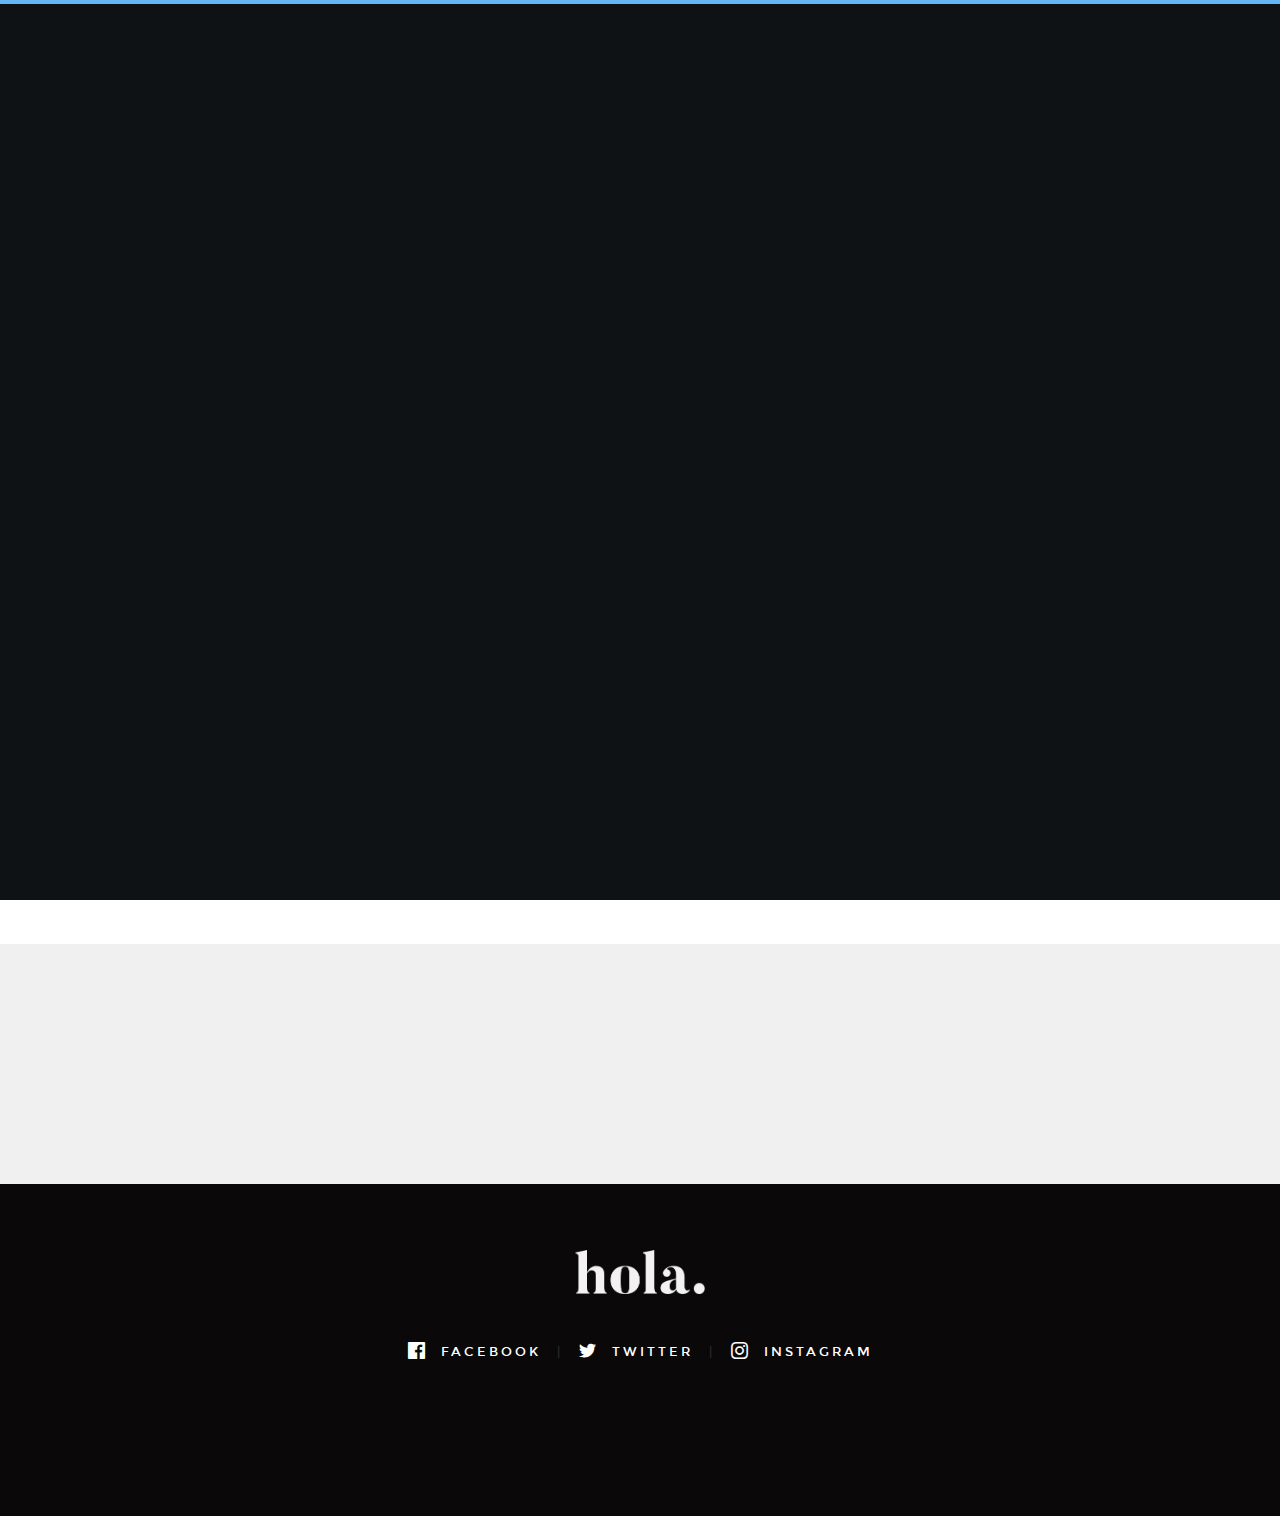
==== commit 248249b5: "put google adsense for blogs" ====
--- a/firstblog.html
+++ b/firstblog.html
@@ -6,7 +6,13 @@
 <!--<![endif]-->
 
 <head>
-
+  <script async src="//pagead2.googlesyndication.com/pagead/js/adsbygoogle.js"></script>
+  <script>
+    (adsbygoogle = window.adsbygoogle || []).push({
+      google_ad_client: "ca-pub-5457577728555709",
+      enable_page_level_ads: true
+    });
+  </script>
     <!--- basic page needs
     ================================================== -->
     <meta charset="utf-8">
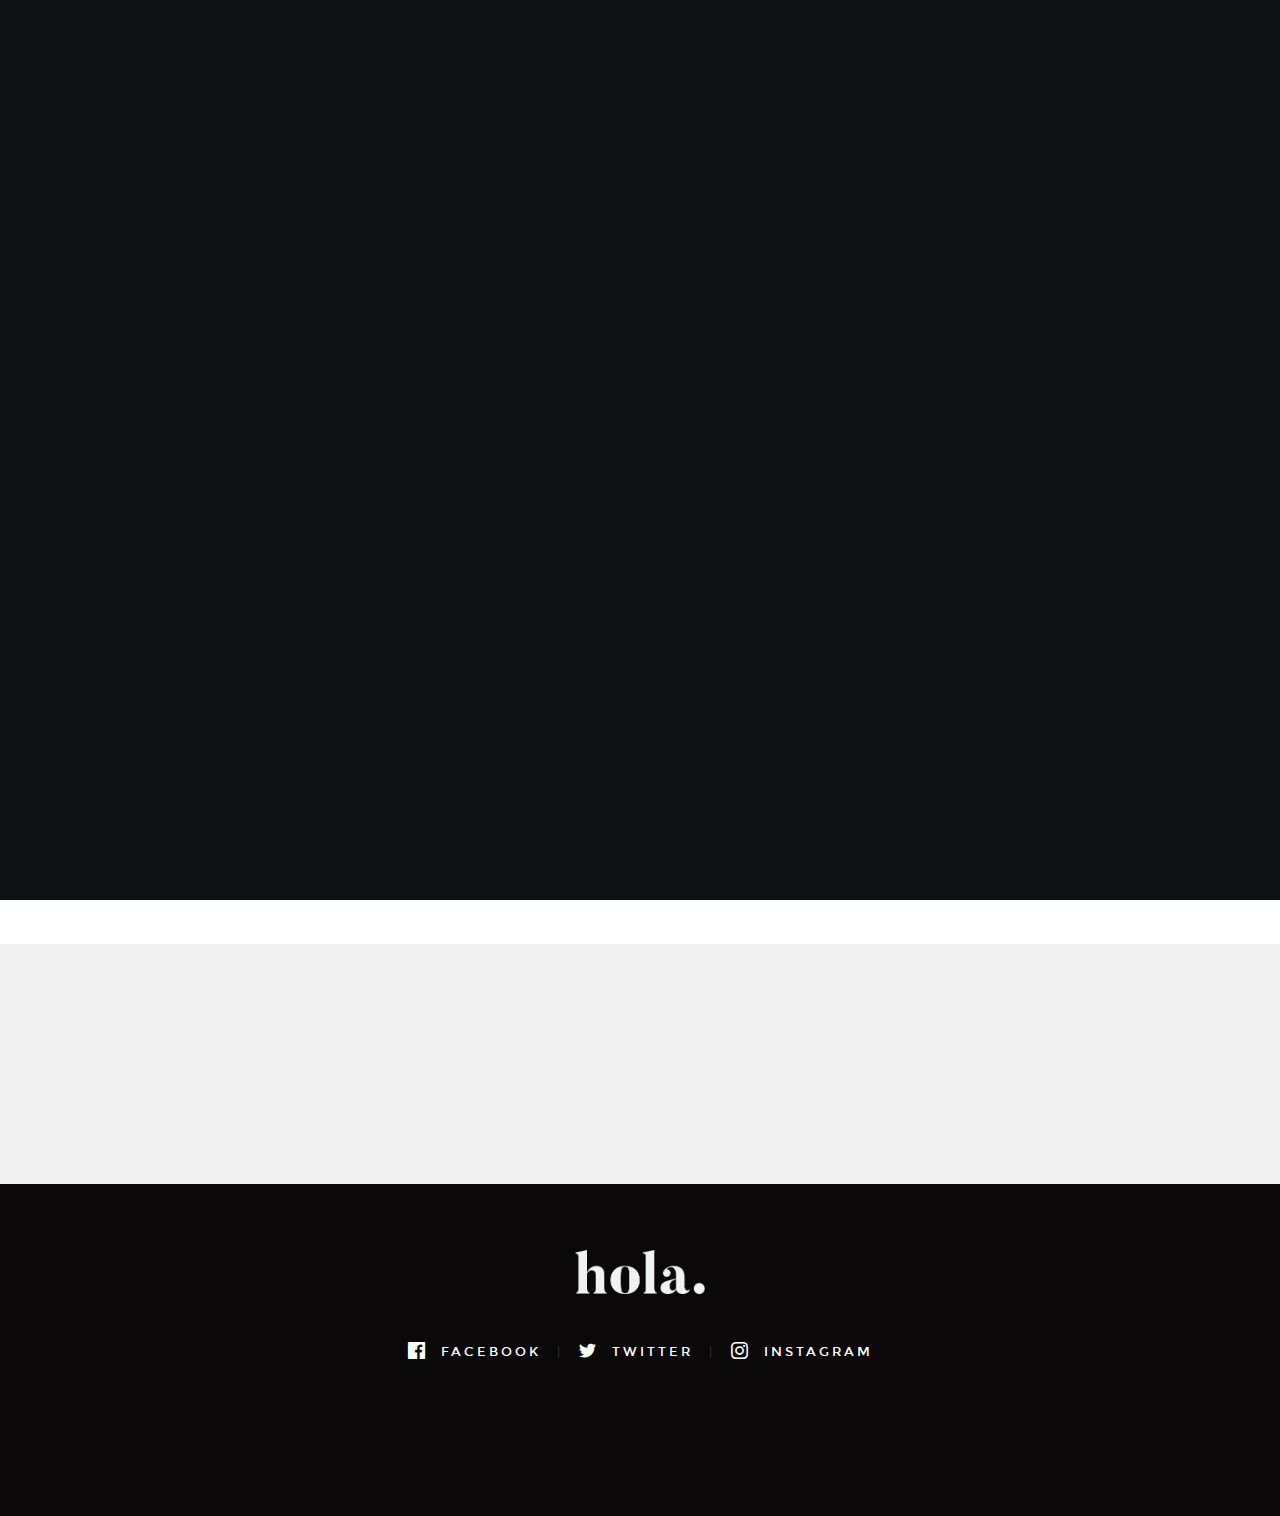
==== commit 4eeda4e2: "last update for now" ====
--- a/firstblog.html
+++ b/firstblog.html
@@ -56,11 +56,11 @@
 
         <nav class="header-nav-wrap">
             <ul class="header-nav">
-                <li><a href="index.html#home" title="home">Home</a></li>
-                <li><a href="index.html#about" title="about">About</a></li>
-                <li><a href="index.html#works" title="works">Works</a></li>
-                <li class="current"><a href="blog.html" title="blog">Blog</a></li>
-                <li><a href="index.html#contact" title="contact">Contact</a></li>
+                <li><a href="index#home" title="home">Home</a></li>
+                <li><a href="index#about" title="about">About</a></li>
+                <li><a href="index#works" title="works">Works</a></li>
+                <li class="current"><a href="mainblogsite.html" title="blog">Blog</a></li>
+                <li><a href="index#contact" title="contact">Contact</a></li>
             </ul>
         </nav>
 
@@ -105,8 +105,7 @@
 
                 <p class="lead">Will add content soon.</p>
 
-                <!-- <p>Duis ex ad cupidatat tempor Excepteur cillum cupidatat fugiat nostrud cupidatat dolor sunt sint sit nisi est eu exercitation incididunt adipisicing veniam velit id fugiat enim mollit amet anim veniam dolor dolor irure velit commodo cillum sit nulla ullamco magna amet magna cupidatat qui labore cillum sit in tempor veniam consequat non laborum adipisicing aliqua ea nisi sint ut quis proident ullamco ut dolore culpa occaecat ut laboris in sit minim cupidatat ut dolor voluptate enim veniam consequat occaecat fugiat in adipisicing in amet Ut nulla nisi non ut enim aliqua laborum mollit quis nostrud sed sed.
-                </p>
+                <!-- <p>words here </p>
 
                 <p>
                 <img src="images/wheel-1000.jpg"
@@ -185,7 +184,7 @@
                     </div> -->
 
                     <div class="blog-content__all">
-                        <a href="mainblogsite.html" class="btn btn--primary">
+                        <a href="mainblogsite" class="btn btn--primary">
                             View All Post
                         </a>
                     </div>
